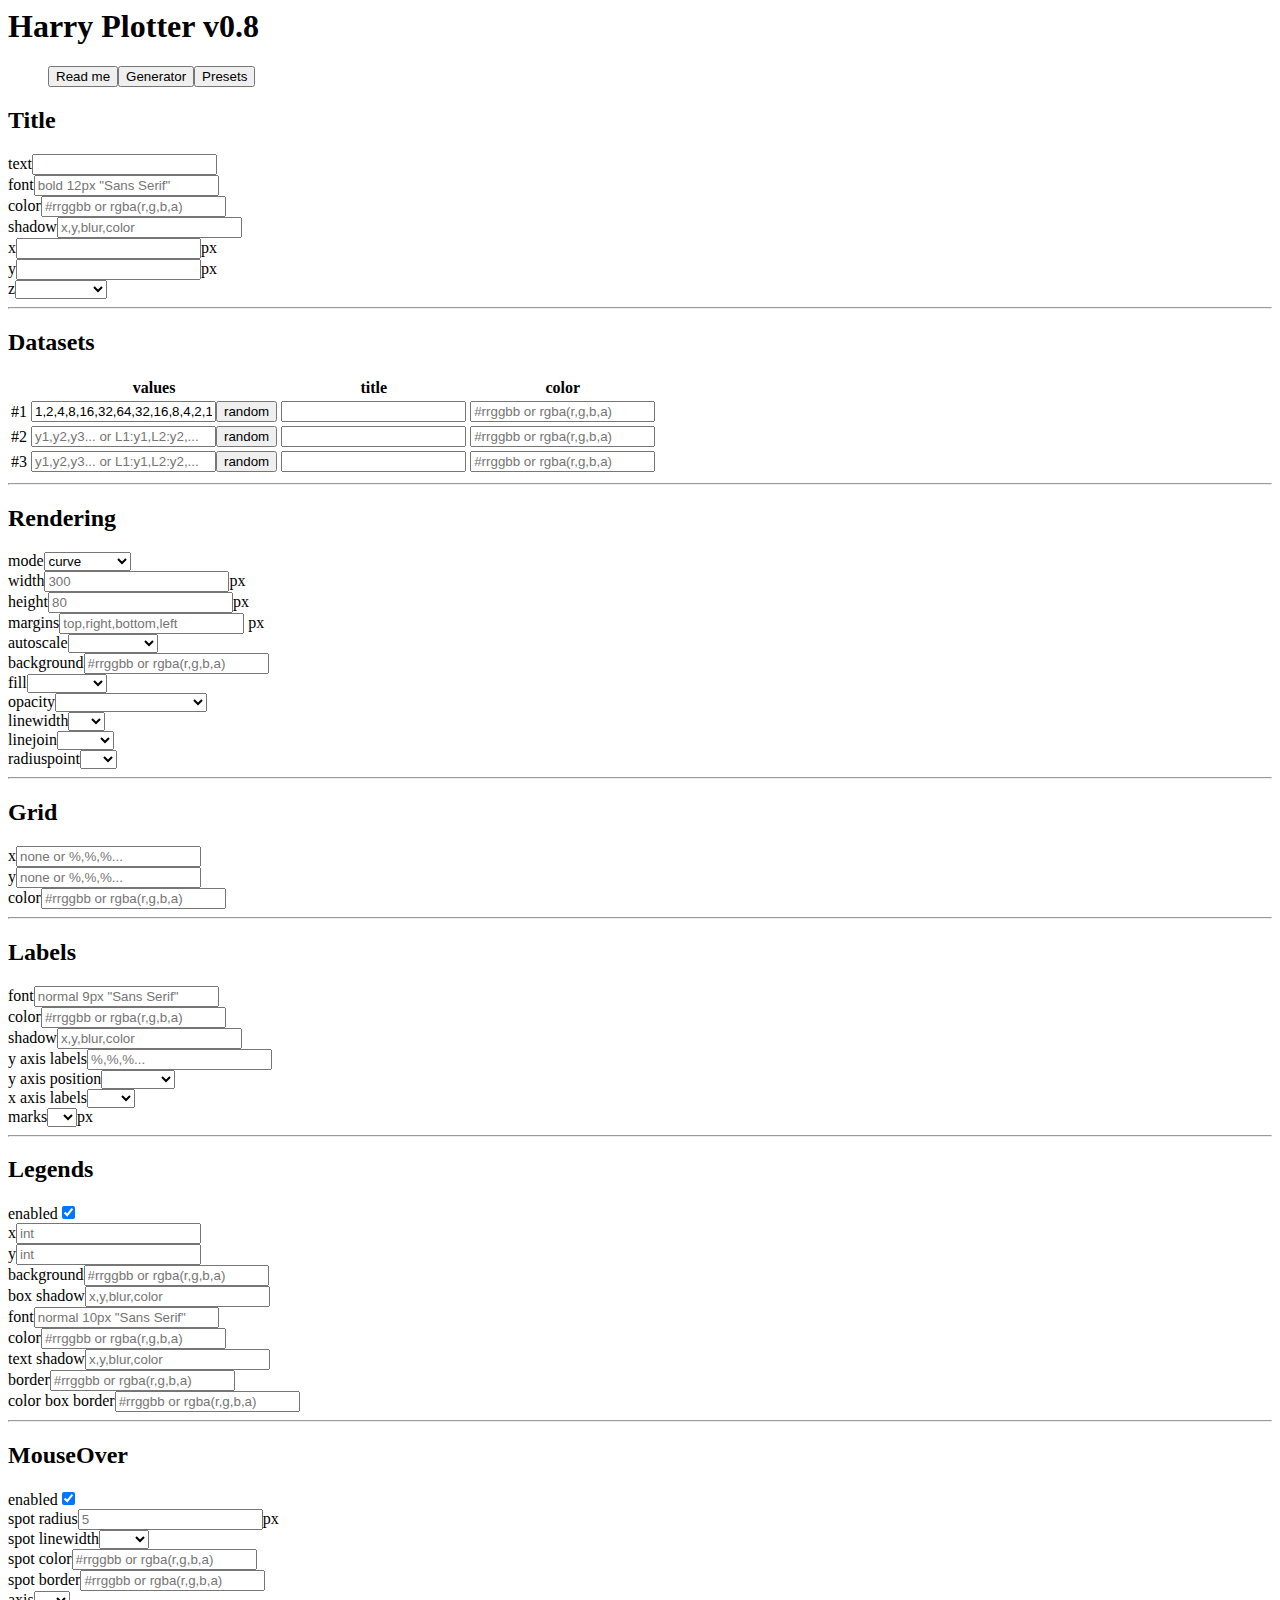
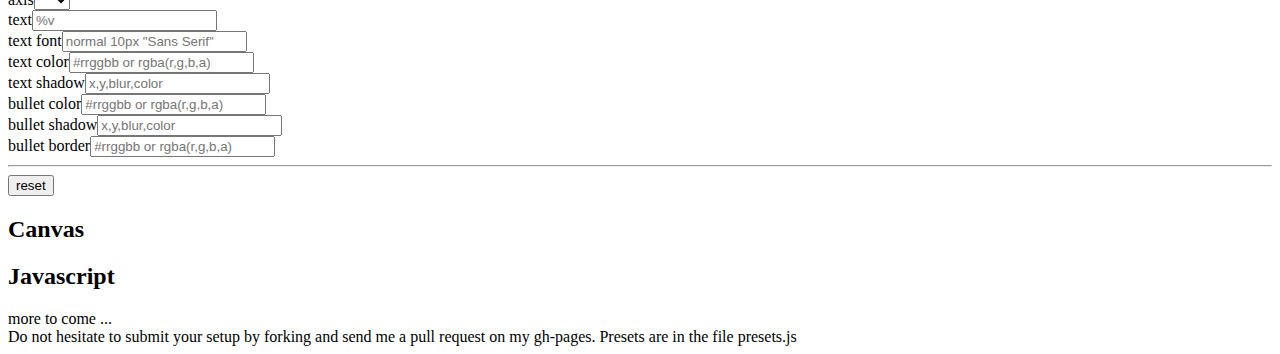
==== index.html @ 772d9e77 "updated" ====
<html>
<head>
	<meta charset="UTF-8">
	<meta name="author" content="niko" />
	<meta http-equiv="X-UA-Compatible" content="IE=Edge"/>
	<title>Harry Plotter</title>
	<link href='harry.css' rel='stylesheet' type='text/css'>
	<script src="harry.min.js"></script>
	<script src="miniko.min.js"></script>
	<script>
		"use strict;"
		var
		PRESETS,
		MAXDATA=16,
		TABS=['readme','generator','presets'],

		//HASH

		hash = (function(){
			var h, p,
				serialize = function(){
					var a = [], k;
					for (k in h) a.push(k+"="+h[k]);
					p = a.join("|");
					document.location.hash = "#"+p.replace(/ /g,'%20');
					return true;
				},
				unserialize = function(){
					h = {};
					p = document.location.hash.substr(1).replace(/%20/g,' ');
					if(p.length) {
						var lst = p.split("|");
						lst.forEach(function(l){
							var kv = l.split('=');
							if(kv.length > 1) h[kv.shift()] = kv.join('=');
						});
					}
				};
			unserialize();
			return {
				del: function(key){ return h[key] == undefined ? false : serialize(delete h[key]); },
				set: function(key,val){ return serialize(typeof(key) == 'object' ? h = key : h[key] = val); },
				get: function(key){ return key == undefined ? h : (h[key]||'').replace(/%20/g,' '); },
				onchange: function(cb){
					window.onhashchange=function(){
						var q = document.location.hash.substr(1).replace(/%20/g,' ');
						if(q!=p){
							unserialize();
							if(cb) cb();
						}
					}
				}
			}
		})(),

		//MARKDOWN

		md=(function(){
			var
			conv=function(s){
				return s
					.replace('<','&lt;')
					.replace('>','&gt;')
					.replace(/\[([^\]]+)\]\((http[^\)]+)\)/,'<a href="$2">$1</a>')
					.replace(/\s\s+$/,"<br/>")
					.replace('\t','  ')
				;
			},
			colorize=function(s){
				return s
					.replace(/(\/\/.+$)/,'<span class="comment">$1</span>')
				;
			};
			return {
				html: function(md,start){
					var l=md.split(/[\n\r]/),b='',i=(start||0),s;
					while(i<l.length) {
						//list
						if(/^\s+\-\s/.test(l[i])) {
							b+="<ul>";
							while(i<l.length && /^\s+\-\s(.+)/.test(l[i])) {
								b+="<li>"+conv(RegExp.$1)+"</li>";
								i++;
							}
							b+="</ul>";
						//code
						} else if(/^[\s\s|\t]/.test(l[i])) {
							b+="<pre>";
							while(i<l.length && (l[i]=="" || /^[\s\s|\t](.*)$/.test(l[i])))
								b+= l[i++]=="" ? "\n" : colorize(conv(RegExp.$1))+"\n";
							b+="</pre>";
						//subtitle
						} else if(/^\*\*(.+)\*\*$/.test(l[i])) {
							b+="<h2>"+conv(RegExp.$1)+"</h2>";
							i++;
						} else {
							b+=conv(l[i++]);
						}
					}
					return b;
				}
			};
		})(),

		//JSON

		json={

			encode: function(o,jsquote) { /*ignore functions*/
				if(o==undefined) return 'null';
				jsquote=jsquote||false;
				var lines=[], isarray=(o.constructor==Array),k,v,s;
				for(k in o) {
					v=o[k];
					if(typeof v=="object") {
						if(isarray) lines.push(json.encode(v,jsquote));
						else lines.push((jsquote?k:'"'+k+'"')+':'+json.encode(v,jsquote));
					} else if(typeof v!="function") {
						s=(isarray)?"":(jsquote?k+':':'"'+k+'":');
						if(typeof v=="number") s+=v.toString(10);
						else if(v===false) s+='false';
						else if(v===true) s+='true';
						else s+='"'+(v || "").replace(/"/g,"\\\"").replace(/\n|\r/g,' ')+'"';
						lines.push(s);
					}
				}
				return (isarray) ? "["+lines.join(",")+"]" : "{"+lines.join(",")+"}";
			},

			tidy: function(txt) {
				txt=txt.replace(/\n|\r|\t/gi,"").replace(/^\s+/g,'');
				var l=txt.length,n=0,c,nc,i=0,fmt="",iq=false,ip=0,newline=function(i){ return "\n"+("                                   ".substr(0,i*3)); };
				while(n<l) {
					c=txt[n++];
					nc=(n<l) ? txt[n] : '';
					if(c=='"') { fmt+=c; iq=!iq; } 
					else if(iq) fmt+=c;
					else if(c=='[') {ip++; fmt+=c;}
					else if(c==']') {ip--; fmt+=c;}
					else if(ip)     fmt+=c;
					else if(c=='{') fmt+=c+newline(++i);
					else if(c==',') fmt+=c+newline(i);
					else if(c=='}') fmt+=newline(--i)+c;
					else fmt+=c;
				}
				return fmt;
			}
		},

		error=function(){
			console.log(arguments.join(' '));
		},

		//PAGE STUFFS

		builder=(function(){
			var
			val=function(id,val){
				var o=_(id);
				if(val!==undefined) o.value=val;
				return o.value;
			},
			isEmpty=function(o){
				for(var i in o) return false;
				return true;
			}
			values=function(str){
				var n,s=str.split(/\s*,\s*/),i,v,k;
				if(/:/.test(str)){
					n={};
					for(i=0;i<s.length;i++){
						if(s[i].match(/^(.+)\:(.+)$/)){
							k=RegExp.$1;
							v=RegExp.$2;
						} else {
							k=i;
							v=s[i];
						}
						v=v==""||v=="null"?null:parseFloat(v);
						n[k]=v;
					} 
				} else {
					n=[];
					for(i=0;i<s.length;i++){
						v=s[i]==""||s[i]=="null"?null:parseFloat(s[i]);
						n.push(v);
					} 
				}
				return n;
			},
			getlst=function(lst,pfx,h){
				var v;
				if(!h) h={};
				if(typeof(lst)=="string") lst=lst.split(' ');
				lst.forEach(function(l){
					if((v=val((pfx||'')+l)).length)
						if(/^(x|y|radius|radiuspoint|marks|linewidth|width|height)$/.test(l))
							h[l]=parseInt(v,10);
						else if(/^(opacity)$/.test(l))
							h[l]=parseFloat(v);
						else if(/^(margins)$/.test(l))
							h[l]=values(v);
						else
							h[l]=v;
				});
				return h;
			},
			setlst=function(lst,pfx,h){
				var v;
				if(h){
					if(typeof(lst)=="string") lst=lst.split(' ');
					lst.forEach(function(l){
						if(l in h)
							val(
								(pfx||'')+l,
								(l[h] instanceof Array) ? h[l].join(',') : h[l]
							);
					});
				}
				return h;
			},
			save=function(){
				var o={container:'plot'},v,w,i,d=[],ds;
				//get datas
				for(i=0;_('data'+i);i++)
					if((w=val('data'+i)).length) {
						ds={};
						if((v=val('title'+i)).length) ds.title=v;
						if((v=val('color'+i)).length) ds.color=v;
						ds.values=values(w);
						d.push(ds);
					}
				if(d.length) o.datas=d;
				//get title
				if((v=val('titletext')).length) {
					o.title=getlst('font color x y z shadow','title');
					o.title.text=v;
				}
				//get grid
				if((v=val('gridx')).length+(w=val('gridy')).length) {
					o.grid={};
					if(v.length) o.grid.x=/none|false/.test(v)?v:values(v);
					if(w.length) o.grid.y=/none|false/.test(w)?w:values(w);
					if((v=val('gridcolor')).length) o.grid.color=v;
				}
				//get labels
				if((v=val('labelx')).length+(w=val('labely')).length) {
					o.labels=getlst('font color marks shadow ypos','label');
					if(v.length) o.labels.x=parseInt(v,10);
					if(w.length) o.labels.y=values(w);
				}
				//get render
				getlst('width height mode fill opacity margins background linewidth linejoin radiuspoint autoscale','',o);
				//get mouseover
				if(_('mouseover').checked) {
					var m=getlst('radius linewidth circle font color border bullet axis text shadow shadowbox','mo');
					if(!isEmpty(m)) o.mouseover=m;
				} else
					o.mouseover=false;
				//get legends
				if(_('legends').checked) {
					var m=getlst('x y font background color border border2 shadow shadowbox','leg');
					if(!isEmpty(m)) o.legends=m;
				} else
					o.legends=false;

				//let's show
				_('jsout').innerText="plotter("+json.tidy(json.encode(o,true))+")";
				_('plot').innerHTML='';
				plotter(o);
			},
			load=function(js){
				_('formgen').reset();
				if(typeof(js)=="string") {
					js=js
						.replace(/[\n\r]+/g,'')
						.replace(/(^\s+|\s+$)/g,'')
						.replace(/^(plotter|harry)\s*\(/,'')
						.replace(/\s*\)$/,'');
					try{ js=JSON.parse(js) }
					catch(e){ error((e.name||'')+' '+(e.message||'unknown error')) }
				}
				if(js!==undefined) {
					var v,n,d,s,l;
					if(js.datas) {
						for(n in js.datas) {
							d=js.datas[n];
							s='';
							if(d.values instanceof Array){
								s=d.values.join(',');
							} else if (typeof(d.values)=='object') {
								l=[];
								for(k in d.values) l.push(k+':'+d.values[k]);
								s=l.join(',');
							}
							val('data'+n,s);
							val('title'+n,d.title||'');
							val('color'+n,d.color||'');
						}
						setlst('text font color x y z shadow','title',js.title);
						setlst('x y color','grid',js.grid);
						setlst('x y color font color marks shadow ypos','label',js.labels);
						setlst('width height mode fill opacity margins background linewidth linejoin radiuspoint autoscale','',js);
						setlst('radius linewidth circle font color border bullet axis text shadow shadowbox','mo',js.mouseover);
						setlst('x y font background color border border2 shadow shadowbox','leg',js.legends);
					}
				}
				save();
			};
			return {
				load: load,
				save: save,
				loadpreset: function(n){
					load(PRESETS[n]);
					hash.set('preset',n);
					settab('generator');
				}
			};
		})(),

		settab=function(id,ps){
			if(ps && ps in PRESETS) builder.load(PRESETS[n]);
			id=id||TABS[0];
			TABS.forEach(function(n){
				_(n).className=id==n?'on':'';
				_('but'+n).className=id==n?'on':'';
			});
			hash.set('tab',id);
		};

		//INIT

		ready(function(){

			if(![].forEach) alert('this page requires a decent browser');

			console.log('load readme.md');
			ajax({
				url: "readme.md",
				datatype: 'text/plain',
				ok: function(d){
					console.log('readme.md loaded');
					_('readme',md.html(d,2));
				}
			});

			console.log('load presets.js');
			ajax('presets.js',function(d){
				console.log('presets.js loaded');
				PRESETS={};
				var p=_('samples'),n=0,s,t;
				p.innerHTML='';
				for(s in d) {
					append(p,'<header>'+s+'</header>');
					for(t in d[s]) {
						var j=d[s][t],h=
						'<div class="block">'+
							'<h2>'+t+'</h2>'+
							'<div id="box'+n+'" class="center"></div>'+
							'<hr/>'+
							'<div class="src hide" id="src'+n+'">'+
								'<pre>plotter('+json.tidy(json.encode(j,true))+');</pre>'+
								'<hr/>'+
							'</div>'+
							'<div class="footer">'+
								'<input type="button" value="edit" onclick="builder.loadpreset(\''+t+'\',\''+t+'\')"/>'+
								'<input type="button" value="source" onclick="css(\'src'+n+'\',\'*hide\')"/>'+
							'</div>'+
						'</div>';
						append(p,h);
						PRESETS[t]=j;
						PRESETS[t].container="box"+n;
						plotter(PRESETS[t]);
						n++;
					}
				}
				if((t=hash.get('preset')) && t in PRESETS) builder.load(PRESETS[t]);
			});
						
			for(var i=0, l=document.getElementsByTagName("input"); i<l.length; ++i)
				if(/checkbox|text/.test(l[i].type))
					l[i].onclick=l[i].onkeyup=builder.save;
			for(var i=0, l=document.getElementsByTagName("select"); i<l.length; ++i)
				l[i].onclick=l[i].onkeyup=builder.save;

			_("butrnd0").onclick=
			_("butrnd1").onclick=
			_("butrnd2").onclick=function(){
				var i,t=this.getAttribute('target'), d=[];
				for(i=0;i<MAXDATA;++i) d.push(Math.floor(Math.random()*100));
				_(t).value=d.join(',');
				builder.save();
			};
			_("butreset").onclick=function(){
				_('formgen').reset();
				hash.del('preset');
				builder.save();
			};

			TABS.forEach(function(n){
				var id=n;
				_('but'+n).onclick=function(){
					settab(id);
				};
			});
			settab(hash.get("tab"));
			hash.onchange(function(){
				settab(hash.get("tab"),hash.get("preset"))
			});

			builder.save();
		});
	</script>
</head>
<body>

	<h1>Harry Plotter v0.8</h1>
	<menu>
		<button id="butreadme">Read me</button><button id="butgenerator">Generator</button><button id="butpresets">Presets</button>
	</menu>
	<a id="forkme" href="https://github.com/nikopol/Harry-Plotter" title="fork me !"/></a>

	<content id="readme">
		<pre id="md"></pre>
	</content>

	<content id="generator">
		<form id="formgen" class="block">
			<h2>Title</h2>
			<div class="formcol">
				<label for="titletext">text</label><input type="text" id="titletext" /><br/>
				<label for="titlefont">font</label><input type="text" id="titlefont" class="font" placeholder='bold 12px "Sans Serif"' /><br/>
				<label for="titlecolor">color</label><input type="text" placeholder="#rrggbb or rgba(r,g,b,a)" id="titlecolor" value="" /><br/>
				<label for="titleshadow">shadow</label><input type="text" placeholder="x,y,blur,color" id="titleshadow" value="" /><br/>
			</div>
			<div class="formcol">
				<label for="titlex">x</label><input type="text" id="titlex" class="int" />px<br/>
				<label for="titley">y</label><input type="text" id="titley" class="int" />px<br/>
				<label for="titlez">z</label><select id="titlez"><option value=""></option><option value="top">top</option><option value="background">background</option></select><br/>
			</div>

			<hr/>

			<h2>Datasets</h2>
			<table>
				<tr><th></th><th>values</th><th>title</th><th>color</th></tr>
				<tr>
					<td>#1</td>
					<td><input type="text" id="data0" placeholder="y1,y2,y3... or L1:y1,L2:y2,..." value="1,2,4,8,16,32,64,32,16,8,4,2,1" class="data" /><input id="butrnd0" type="button" class="rnd" value="random" target="data0" /></td>
					<td><input type="text" id="title0" value="" /></td>
					<td><input type="text" placeholder="#rrggbb or rgba(r,g,b,a)" id="color0" value="" /></td>
				</tr>
				<tr>
					<td>#2</td>
					<td><input type="text" id="data1" placeholder="y1,y2,y3... or L1:y1,L2:y2,..." value="" class="data" /><input id="butrnd1" type="button" class="rnd" value="random" target="data1" /></td>
					<td><input type="text" id="title1" value="" /></td>
					<td><input type="text" placeholder="#rrggbb or rgba(r,g,b,a)" id="color1" value="" /></td>
				</tr>
				<tr>
					<td>#3</td>
					<td><input type="text" id="data2" placeholder="y1,y2,y3... or L1:y1,L2:y2,..." value="" class="data" /><input id="butrnd2" type="button" class="rnd" value="random" target="data2" /></td>
					<td><input type="text" id="title2" value="" /></td>
					<td><input type="text" placeholder="#rrggbb or rgba(r,g,b,a)" id="color2" value="" /></td>
				</tr>
			</table>

			<hr/>

			<h2>Rendering</h2>
			<div class="formcol">
				<label for="mode">mode</label><select id="mode"><option></option><option>line</option><option>line:river</option><option>pie</option><option>chart</option><option>chart:stack</option><option selected="selected">curve</option><option>curve:river</option></select><br/>
				<label for="width">width</label><input type="text" id="width" class="int" value="" placeholder="300"/>px<br/>
				<label for="height">height</label><input type="text" id="height" class="int" value="" placeholder="80"/>px<br/>
				<label for="margins">margins</label><input type="text" id="margins" placeholder="top,right,bottom,left" value="" /> px<br/>
				<label for="autoscale">autoscale</label><select id="autoscale"><option></option><option>top</option><option>bottom</option><option>top+bottom</option></select><br/>
				<label for="background">background</label><input type="text" placeholder="#rrggbb or rgba(r,g,b,a)" id="background" value="" /><br/>
			</div>
			<div class="formcol">
				<label for="fill">fill</label><select id="fill"><option></option><option>none</option><option>solid</option><option>light</option><option>dark</option><option>vertical</option><option>horizontal</option><option>radial</option></select><br/>
				<label for="opacity">opacity</label><select id="opacity"><option></option><option value="0.1">0.1 - transparent</option><option>0.2</option><option>0.3</option><option>0.4</option><option value="0.5">0.5 - semi transparent</option><option>0.6</option><option>0.7</option><option>0.8</option><option>0.9</option><option value="1">1.0 - opaque</option></select><br/>
				<label for="linewidth">linewidth</label><select id="linewidth"><option></option><option>1</option><option>2</option><option>3</option><option>4</option><option>5</option><option>6</option><option>7</option><option>8</option><option>9</option><option>10</option></select><br/>
				<label for="linejoin">linejoin</label><select title="line or histogram mode" id="linejoin"><option></option><option>round</option><option>miter</option><option>bevel</option></select><br/>
				<label for="radiuspoint">radiuspoint</label><select title="line or curve mode" id="radiuspoint"><option></option><option>1</option><option>2</option><option>3</option><option>4</option><option>5</option><option>6</option><option>7</option><option>10</option><option>15</option><option>20</option><option>40</option></select><br/>
			</div>

			<hr/>

			<h2>Grid</h2>
			<div class="formcol">
				<label for="gridx">x</label><input type="text" id="gridx" placeholder="none or %,%,%..." value="" /><br/>
				<label for="gridy">y</label><input type="text" id="gridy" placeholder="none or %,%,%..." value="" /><br/>
			</div>
			<div class="formcol">
				<label for="gridcolor">color</label><input type="text" placeholder="#rrggbb or rgba(r,g,b,a)" id="gridcolor" value="" /><br/>
			</div>

			<hr/>
			
			<h2>Labels</h2>
			<div class="formcol">
				<label for="labelfont">font</label><input type="text" id="labelfont" class="font" value='' placeholder='normal 9px "Sans Serif"'/><br/>
				<label for="labelcolor">color</label><input type="text" placeholder="#rrggbb or rgba(r,g,b,a)" id="labelcolor" value="" /><br/>
				<label for="labelshadow">shadow</label><input type="text" placeholder="x,y,blur,color" id="labelshadow" value="" /><br/>
			</div>
			<div class="formcol">
				<label for="labely">y axis labels</label><input type="text" id="labely" placeholder="%,%,%..." value="" title="show veritcals labels for each labels.y percent"/><br/>
				<label for="labelypos">y axis position</label><select id="labelypos"><option value=""></option><option>left</option><option>right</option><option>left+right</option></select><br/>
				<label for="labelx">x axis labels</label><select id="labelx"><option value=""></option><option value="1">all</option><option value="2">1/2</option><option value="3">1/3</option><option value="4">1/4</option><option value="5">1/5</option><option value="10">1/10</option><option value="20">1/20</option></select><br/>
				<label for="labelmarks">marks</label><select id="labelmarks"><option></option><option>1</option><option>2</option><option>3</option><option>4</option></select>px<br/>
			</div>

			<hr/>

			<h2>Legends</h2>
			<div class="formcol">
				<label for="legends">enabled</label><input type="checkbox" id="legends" checked="checked" /><br/>
				<label for="legx">x</label><input type="text" id="legx" placeholder="int" value="" /><br/>
				<label for="legy">y</label><input type="text" id="legy" placeholder="int" value="" /><br/>
				<label for="legbackground">background</label><input type="text" placeholder="#rrggbb or rgba(r,g,b,a)" id="legbackground" value="" /><br/>
				<label for="legshadowbox">box shadow</label><input type="text" placeholder="x,y,blur,color" id="legshadowbox" value="" /><br/>
			</div>
			<div class="formcol">
				<label for="legfont">font</label><input type="text" id="legfont" placeholder='normal 10px "Sans Serif"' class="font" value="" /><br/>
				<label for="legcolor">color</label><input type="text" placeholder="#rrggbb or rgba(r,g,b,a)" id="legcolor" value="" alt="legend border color"/><br/>
				<label for="legshadow">text shadow</label><input type="text" placeholder="x,y,blur,color" id="legshadow" value="" /><br/>
				<label for="legborder">border</label><input type="text" placeholder="#rrggbb or rgba(r,g,b,a)" id="legborder" value="" alt="legend border color"/><br/>
				<label for="legborder2">color box border</label><input type="text" placeholder="#rrggbb or rgba(r,g,b,a)" id="legborder2" value="" alt="color box border color"/><br/>
			</div>

			<hr/>

			<h2>MouseOver</h2>
			<div class="formcol">
				<label for="mouseover">enabled</label><input type="checkbox" id="mouseover" checked="checked" /><br/>
				<label for="moradius">spot radius</label><input type="text" id="moradius" class="int" value="" placeholder="5"/>px<br/>
				<label for="molinewidth">spot linewidth</label><select id="molinewidth"><option></option><option value="0">filled</option><option>1</option><option>2</option><option>3</option><option>4</option><option>5</option><option>6</option><option>7</option><option>8</option><option>9</option><option>10</option></select><br/>
				<label for="mocircle">spot color</label><input type="text" placeholder="#rrggbb or rgba(r,g,b,a)" id="mocircle" value="" /><br/>
				<label for="moborder2">spot border</label><input type="text" placeholder="#rrggbb or rgba(r,g,b,a)" id="mocircle" value="" /><br/>
				<label for="moaxis">axis</label><select id="moaxis"><option></option><option>xy</option><option>x</option><option>y</option></select><br/>
			</div>
			<div class="formcol">
				<label for="motext">text</label><input type="text" id="motext" title="%l=label %v=value %n=index %p=pct(pie only)" placeholder="%v" value=""/><br/>
				<label for="mofont">text font</label><input type="text" id="mofont" placeholder='normal 10px "Sans Serif"' class="font" value="" /><br/>
				<label for="mocolor">text color</label><input type="text" placeholder="#rrggbb or rgba(r,g,b,a)" id="mocolor" value="" /><br/>
				<label for="moshadow">text shadow</label><input type="text" placeholder="x,y,blur,color" id="moshadow" value="" /><br/>
				<label for="mobullet">bullet color</label><input type="text" placeholder="#rrggbb or rgba(r,g,b,a)" id="mobullet" value="" /><br/>
				<label for="moshadowbox">bullet shadow</label><input type="text" placeholder="x,y,blur,color" id="moshadowbox" value="" /><br/>
				<label for="moborder">bullet border</label><input type="text" placeholder="#rrggbb or rgba(r,g,b,a)" id="moborder" value="" /><br/>
			</div>

			<hr/>

			<div class="footer">
				<input id="butreset" type="button" value="reset" />
			</div>
		</form>
		<div class="block">
			<h2>Canvas</h2>
			<div id="plot"></div>
		</div>
		<div class="block">
			<h2>Javascript</h2>
			<div id="js"><pre id="jsout"></pre></div>
		</div>
	</content>

	<content id="presets">
		<div id="samples">
		</div>
		<header>more to come ...</header>
		Do not hesitate to submit your setup by forking and send me a pull request on my gh-pages.
		Presets are in the file presets.js
	</content>

</body>
</html>
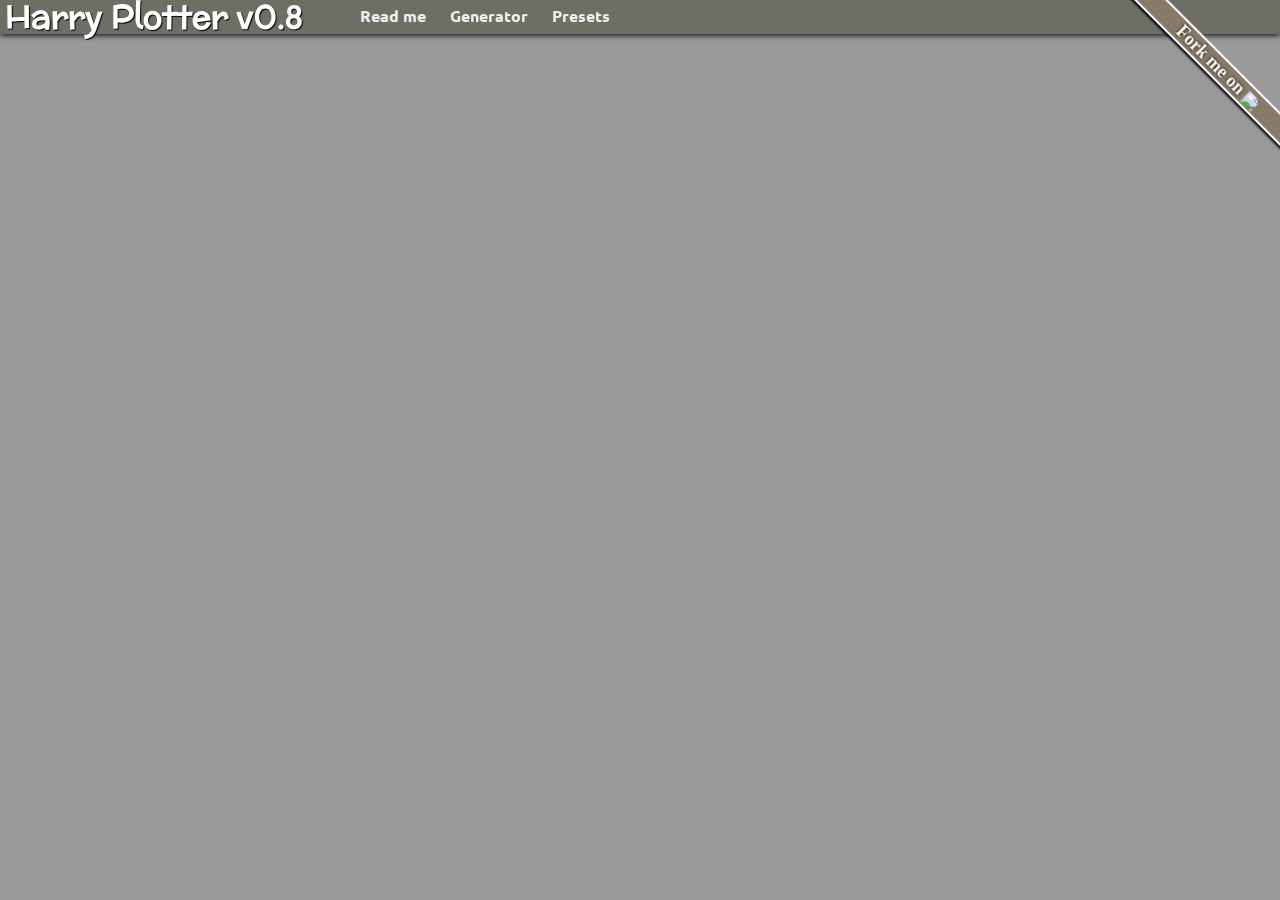
==== commit b240dcfd: "cleanup" ====
--- a/index.html
+++ b/index.html
@@ -1,3 +1,4 @@
+<!DOCTYPE html>
 <html>
 <head>
 	<meta charset="UTF-8">
@@ -5,53 +6,20 @@
 	<meta http-equiv="X-UA-Compatible" content="IE=Edge"/>
 	<title>Harry Plotter</title>
 	<link href='harry.css' rel='stylesheet' type='text/css'>
-	<script src="harry.min.js"></script>
-	<script src="miniko.min.js"></script>
+	<script src="https://raw.github.com/nikopol/Harry-Plotter/master/harry.min.js"></script>
+	<script src="https://raw.github.com/nikopol/miniko.js/master/miniko.min.js"></script>
+	<script src="https://raw.github.com/nikopol/minitools.js/master/minitools.min.js"></script>
+	<!--
+	<script src="harry.js"></script>
+	<script src="miniko.js"></script>
+	<script src="minitools.js"></script>
+	-->
 	<script>
-		"use strict;"
+		"use strict";
 		var
 		PRESETS,
 		MAXDATA=16,
 		TABS=['readme','generator','presets'],
-
-		//HASH
-
-		hash = (function(){
-			var h, p,
-				serialize = function(){
-					var a = [], k;
-					for (k in h) a.push(k+"="+h[k]);
-					p = a.join("|");
-					document.location.hash = "#"+p.replace(/ /g,'%20');
-					return true;
-				},
-				unserialize = function(){
-					h = {};
-					p = document.location.hash.substr(1).replace(/%20/g,' ');
-					if(p.length) {
-						var lst = p.split("|");
-						lst.forEach(function(l){
-							var kv = l.split('=');
-							if(kv.length > 1) h[kv.shift()] = kv.join('=');
-						});
-					}
-				};
-			unserialize();
-			return {
-				del: function(key){ return h[key] == undefined ? false : serialize(delete h[key]); },
-				set: function(key,val){ return serialize(typeof(key) == 'object' ? h = key : h[key] = val); },
-				get: function(key){ return key == undefined ? h : (h[key]||'').replace(/%20/g,' '); },
-				onchange: function(cb){
-					window.onhashchange=function(){
-						var q = document.location.hash.substr(1).replace(/%20/g,' ');
-						if(q!=p){
-							unserialize();
-							if(cb) cb();
-						}
-					}
-				}
-			}
-		})(),
 
 		//MARKDOWN
 
@@ -104,19 +72,19 @@
 
 		//JSON
 
-		json={
-
-			encode: function(o,jsquote) { /*ignore functions*/
+		js={
+
+			encode: function(o,quote) { /*ignore functions*/
 				if(o==undefined) return 'null';
-				jsquote=jsquote||false;
-				var lines=[], isarray=(o.constructor==Array),k,v,s;
+				var lines=[], isarray=(o.constructor==Array),k,v,s,qk;
 				for(k in o) {
 					v=o[k];
+					qk=quote||/[\: ]/.test(k)?'"'+k+'"':k;
 					if(typeof v=="object") {
-						if(isarray) lines.push(json.encode(v,jsquote));
-						else lines.push((jsquote?k:'"'+k+'"')+':'+json.encode(v,jsquote));
+						if(isarray) lines.push(js.encode(v,quote));
+						else lines.push(qk+':'+js.encode(v,quote));
 					} else if(typeof v!="function") {
-						s=(isarray)?"":(jsquote?k+':':'"'+k+'":');
+						s=isarray?"":qk+':';
 						if(typeof v=="number") s+=v.toString(10);
 						else if(v===false) s+='false';
 						else if(v===true) s+='true';
@@ -156,14 +124,14 @@
 		builder=(function(){
 			var
 			val=function(id,val){
-				var o=_(id);
+				var o=_('#'+id);
 				if(val!==undefined) o.value=val;
 				return o.value;
 			},
 			isEmpty=function(o){
 				for(var i in o) return false;
 				return true;
-			}
+			},
 			values=function(str){
 				var n,s=str.split(/\s*,\s*/),i,v,k;
 				if(/:/.test(str)){
@@ -188,6 +156,23 @@
 				}
 				return n;
 			},
+			nswitch=0,
+			bgswitch=function(cid,dft){
+				var tgt=_('#'+cid),n=nswitch++,d=document.createElement('div');
+				if(!dft) dft='white';
+				d.className='bgswitch';
+				['white','black','none'].forEach(function(c){
+					var col=c,r=document.createElement('input');
+					r.setAttribute('type','radio');
+					r.setAttribute('name','bgswitch'+n);
+					r.className=col;
+					if(col==dft) r.checked=true;
+					r.onclick=function(){ tgt.className='bg'+col; };
+					d.appendChild(r);
+				});
+				tgt.className='bg'+dft;
+				tgt.parentNode.getElementsByTagName('h2')[0].appendChild(d);
+			},
 			getlst=function(lst,pfx,h){
 				var v;
 				if(!h) h={};
@@ -220,15 +205,15 @@
 				return h;
 			},
 			save=function(){
-				var o={container:'plot'},v,w,i,d=[],ds;
+				var o={container:'plot'},v,w,i,d=[],z;
 				//get datas
-				for(i=0;_('data'+i);i++)
+				for(i=0;_('#data'+i);i++)
 					if((w=val('data'+i)).length) {
-						ds={};
-						if((v=val('title'+i)).length) ds.title=v;
-						if((v=val('color'+i)).length) ds.color=v;
-						ds.values=values(w);
-						d.push(ds);
+						z={};
+						if((v=val('title'+i)).length) z.title=v;
+						if((v=val('color'+i)).length) z.color=v;
+						z.values=values(w);
+						d.push(z);
 					}
 				if(d.length) o.datas=d;
 				//get title
@@ -237,12 +222,11 @@
 					o.title.text=v;
 				}
 				//get grid
-				if((v=val('gridx')).length+(w=val('gridy')).length) {
-					o.grid={};
-					if(v.length) o.grid.x=/none|false/.test(v)?v:values(v);
-					if(w.length) o.grid.y=/none|false/.test(w)?w:values(w);
-					if((v=val('gridcolor')).length) o.grid.color=v;
-				}
+				z={};
+				if((v=val('gridx')).length) z.x=/none|false/.test(v)?v:values(v);
+				if((v=val('gridy')).length) z.y=/none|false/.test(w)?w:values(w);
+				if((v=val('gridcolor')).length) z.color=v;
+				if(!isEmpty(z)) o.grid=z;
 				//get labels
 				if((v=val('labelx')).length+(w=val('labely')).length) {
 					o.labels=getlst('font color marks shadow ypos','label');
@@ -252,64 +236,66 @@
 				//get render
 				getlst('width height mode fill opacity margins background linewidth linejoin radiuspoint autoscale','',o);
 				//get mouseover
-				if(_('mouseover').checked) {
-					var m=getlst('radius linewidth circle font color border bullet axis text shadow shadowbox','mo');
+				if(_('#mouseover').checked) {
+					var m=getlst('radius linewidth circle font color border border2 bullet axis text shadow shadowbox','mo');
 					if(!isEmpty(m)) o.mouseover=m;
 				} else
 					o.mouseover=false;
 				//get legends
-				if(_('legends').checked) {
+				if(_('#legends').checked) {
 					var m=getlst('x y font background color border border2 shadow shadowbox','leg');
 					if(!isEmpty(m)) o.legends=m;
 				} else
 					o.legends=false;
 
 				//let's show
-				_('jsout').innerText="plotter("+json.tidy(json.encode(o,true))+")";
-				_('plot').innerHTML='';
+				_('#jsout',"plotter("+js.tidy(js.encode(o))+")");
+				_('#plot','');
 				plotter(o);
 			},
-			load=function(js){
-				_('formgen').reset();
-				if(typeof(js)=="string") {
-					js=js
+			load=function(o){
+				_('#formgen').reset();
+				if(typeof(o)=="string") {
+					o=o
 						.replace(/[\n\r]+/g,'')
 						.replace(/(^\s+|\s+$)/g,'')
 						.replace(/^(plotter|harry)\s*\(/,'')
 						.replace(/\s*\)$/,'');
-					try{ js=JSON.parse(js) }
+					try{ o=JSON.parse(o) }
 					catch(e){ error((e.name||'')+' '+(e.message||'unknown error')) }
 				}
-				if(js!==undefined) {
+				if(o!==undefined) {
 					var v,n,d,s,l;
-					if(js.datas) {
-						for(n in js.datas) {
-							d=js.datas[n];
+					if(o.datas) {
+						for(n in o.datas) {
+							d=o.datas[n];
 							s='';
 							if(d.values instanceof Array){
 								s=d.values.join(',');
 							} else if (typeof(d.values)=='object') {
 								l=[];
-								for(k in d.values) l.push(k+':'+d.values[k]);
+								for(var k in d.values) l.push(k+':'+d.values[k]);
 								s=l.join(',');
 							}
 							val('data'+n,s);
 							val('title'+n,d.title||'');
 							val('color'+n,d.color||'');
 						}
-						setlst('text font color x y z shadow','title',js.title);
-						setlst('x y color','grid',js.grid);
-						setlst('x y color font color marks shadow ypos','label',js.labels);
-						setlst('width height mode fill opacity margins background linewidth linejoin radiuspoint autoscale','',js);
-						setlst('radius linewidth circle font color border bullet axis text shadow shadowbox','mo',js.mouseover);
-						setlst('x y font background color border border2 shadow shadowbox','leg',js.legends);
+						setlst('text font color x y z shadow','title',o.title);
+						setlst('x y color','grid',o.grid);
+						setlst('x y color font color marks shadow ypos','label',o.labels);
+						setlst('width height mode fill opacity margins background linewidth linejoin radiuspoint autoscale','',o);
+						setlst('radius linewidth circle font color border border2 bullet axis text shadow shadowbox','mo',o.mouseover);
+						setlst('x y font background color border border2 shadow shadowbox','leg',o.legends);
 					}
 				}
+				_('input.color').forEach(function(e){ setcolor(e.value,'#i'+e.id) });
 				save();
 			};
 			return {
 				load: load,
 				save: save,
+				bgswitch: bgswitch,
 				loadpreset: function(n){
 					load(PRESETS[n]);
 					hash.set('preset',n);
@@ -319,13 +305,25 @@
 		})(),
 
 		settab=function(id,ps){
-			if(ps && ps in PRESETS) builder.load(PRESETS[n]);
+			if(ps && ps in PRESETS) builder.load(PRESETS[ps]);
 			id=id||TABS[0];
 			TABS.forEach(function(n){
-				_(n).className=id==n?'on':'';
-				_('but'+n).className=id==n?'on':'';
+				_('#'+n).className=id==n?'on':'';
+				_('#but'+n).className=id==n?'on':'';
 			});
 			hash.set('tab',id);
+		},
+
+		setcolor=function(col,id){
+			var v='#000000',o=_(id);
+			col=col.replace(/(^\s+|\s+$)/,'');
+			if(/^#[0-9A-F]{6}$/i.test(col))
+				v=col;
+			else if(/^#([0-9A-F])([0-9A-F])([0-9A-F])$/i.test(col))
+				v='#'+RegExp.$1+RegExp.$1+RegExp.$2+RegExp.$2+RegExp.$3+RegExp.$3;
+			else if(/^rgba?\((\d+),(\d+),(\d+)(?:,[\d\.]+)?\)$/i.test(col))
+				v='#'+('0'+RegExp.$1.toString(16)).substr(-2)+('0'+RegExp.$2.toString(16)).substr(-2)+('0'+RegExp.$3.toString(16)).substr(-2);
+			if(o.value.toLowerCase()!=v.toLowerCase()) o.value=v;
 		};
 
 		//INIT
@@ -340,7 +338,7 @@
 				datatype: 'text/plain',
 				ok: function(d){
 					console.log('readme.md loaded');
-					_('readme',md.html(d,2));
+					_('#readme',md.html(d,2));
 				}
 			});
 
@@ -348,7 +346,7 @@
 			ajax('presets.js',function(d){
 				console.log('presets.js loaded');
 				PRESETS={};
-				var p=_('samples'),n=0,s,t;
+				var p=_('#samples'),n=0,s,t;
 				p.innerHTML='';
 				for(s in d) {
 					append(p,'<header>'+s+'</header>');
@@ -356,18 +354,20 @@
 						var j=d[s][t],h=
 						'<div class="block">'+
 							'<h2>'+t+'</h2>'+
-							'<div id="box'+n+'" class="center"></div>'+
+							'<div id="box'+n+'" class="plotbox"></div>'+
 							'<hr/>'+
 							'<div class="src hide" id="src'+n+'">'+
-								'<pre>plotter('+json.tidy(json.encode(j,true))+');</pre>'+
+								'<pre>plotter('+js.tidy(js.encode(j))+');</pre>'+
 								'<hr/>'+
 							'</div>'+
 							'<div class="footer">'+
 								'<input type="button" value="edit" onclick="builder.loadpreset(\''+t+'\',\''+t+'\')"/>'+
-								'<input type="button" value="source" onclick="css(\'src'+n+'\',\'*hide\')"/>'+
+								'<input type="button" value="source" onclick="css(\'#src'+n+'\',\'*hide\')"/>'+
 							'</div>'+
 						'</div>';
 						append(p,h);
+						if(!j.background) builder.bgswitch('box'+n,j.bg);
+						delete j.bg;
 						PRESETS[t]=j;
 						PRESETS[t].container="box"+n;
 						plotter(PRESETS[t]);
@@ -383,32 +383,54 @@
 			for(var i=0, l=document.getElementsByTagName("select"); i<l.length; ++i)
 				l[i].onclick=l[i].onkeyup=builder.save;
 
-			_("butrnd0").onclick=
-			_("butrnd1").onclick=
-			_("butrnd2").onclick=function(){
-				var i,t=this.getAttribute('target'), d=[];
-				for(i=0;i<MAXDATA;++i) d.push(Math.floor(Math.random()*100));
-				_(t).value=d.join(',');
-				builder.save();
-			};
-			_("butreset").onclick=function(){
-				_('formgen').reset();
+			_(".rnd").forEach(function(b){
+				b.onclick=function(){
+					var i,t=this.getAttribute('target'), d=[];
+					for(i=0;i<MAXDATA;++i) d.push(Math.floor(Math.random()*100));
+					_('#'+t).value=d.join(',');
+					builder.save();
+				};
+			});
+			_("#butreset").onclick=function(){
+				_('#formgen').reset();
 				hash.del('preset');
 				builder.save();
 			};
+			_("#forkme").onclick=function(){
+				document.location="https://github.com/nikopol/Harry-Plotter";
+			}
+
+			_('input.color').forEach(function(e){
+				//e.onchange=
+				//e.onkeyup
+				e.oninput=function(){
+					setcolor(this.value,'#i'+this.id);
+					builder.save();
+				 };
+			});
+
+			_('input[type=color]').forEach(function(e){
+				e.onchange=function(){
+					setcolor(this.value,'#'+this.id.substr(1));
+					builder.save();
+				 };
+			});
 
 			TABS.forEach(function(n){
 				var id=n;
-				_('but'+n).onclick=function(){
-					settab(id);
-				};
+				_('#but'+n).onclick=function(){ settab(id) };
 			});
 			settab(hash.get("tab"));
 			hash.onchange(function(){
 				settab(hash.get("tab"),hash.get("preset"))
 			});
-
+			builder.bgswitch('plot');
 			builder.save();
+
+			hotkeys
+				.add("alt+r",function(){ settab("readme") }, true)
+				.add("alt+g",function(){ settab("generator") }, true)
+				.add("alt+p",function(){ settab("presets") }, true);
 		});
 	</script>
 </head>
@@ -418,7 +440,8 @@
 	<menu>
 		<button id="butreadme">Read me</button><button id="butgenerator">Generator</button><button id="butpresets">Presets</button>
 	</menu>
-	<a id="forkme" href="https://github.com/nikopol/Harry-Plotter" title="fork me !"/></a>
+	
+	<div id="forkme">Fork me on <img src="octocat-icon.png"/></div>
 
 	<content id="readme">
 		<pre id="md"></pre>
@@ -426,41 +449,52 @@
 
 	<content id="generator">
 		<form id="formgen" class="block">
+
 			<h2>Title</h2>
-			<div class="formcol">
-				<label for="titletext">text</label><input type="text" id="titletext" /><br/>
-				<label for="titlefont">font</label><input type="text" id="titlefont" class="font" placeholder='bold 12px "Sans Serif"' /><br/>
-				<label for="titlecolor">color</label><input type="text" placeholder="#rrggbb or rgba(r,g,b,a)" id="titlecolor" value="" /><br/>
-				<label for="titleshadow">shadow</label><input type="text" placeholder="x,y,blur,color" id="titleshadow" value="" /><br/>
-			</div>
-			<div class="formcol">
-				<label for="titlex">x</label><input type="text" id="titlex" class="int" />px<br/>
-				<label for="titley">y</label><input type="text" id="titley" class="int" />px<br/>
-				<label for="titlez">z</label><select id="titlez"><option value=""></option><option value="top">top</option><option value="background">background</option></select><br/>
-			</div>
-
+
+			<div class="formcol">
+				<label for="titletext">text</label>
+				<input type="text" id="titletext" /><br/>
+				<label for="titlefont">font</label>
+				<input type="text" id="titlefont" class="font" placeholder='bold 12px "Sans Serif"' /><br/>
+				<label for="titlecolor">color</label><input type="text" placeholder="#rrggbb or rgba(r,g,b,a)" id="titlecolor" value="" class="color"/><input type="color" id="ititlecolor"/><br/>
+				<label for="titleshadow">shadow</label><input type="text" placeholder="x,y,blur,color" id="titleshadow" value="" />
+			</div>
+			<div class="formcol">
+				<label for="titlex">x</label>
+				<input type="text" id="titlex" class="int" />px<br/>
+				<label for="titley">y</label>
+				<input type="text" id="titley" class="int" />px<br/>
+				<label for="titlez">z</label>
+				<select id="titlez">
+					<option value=""></option>
+					<option value="top">top</option>
+					<option value="background">background</option>
+				</select>
+			</div>
 			<hr/>
 
 			<h2>Datasets</h2>
+
 			<table>
 				<tr><th></th><th>values</th><th>title</th><th>color</th></tr>
 				<tr>
 					<td>#1</td>
 					<td><input type="text" id="data0" placeholder="y1,y2,y3... or L1:y1,L2:y2,..." value="1,2,4,8,16,32,64,32,16,8,4,2,1" class="data" /><input id="butrnd0" type="button" class="rnd" value="random" target="data0" /></td>
 					<td><input type="text" id="title0" value="" /></td>
-					<td><input type="text" placeholder="#rrggbb or rgba(r,g,b,a)" id="color0" value="" /></td>
+					<td><input type="text" placeholder="#rrggbb or rgba(r,g,b,a)" id="color0" value="" class="color"/><input type="color" id="icolor0"/></td>
 				</tr>
 				<tr>
 					<td>#2</td>
 					<td><input type="text" id="data1" placeholder="y1,y2,y3... or L1:y1,L2:y2,..." value="" class="data" /><input id="butrnd1" type="button" class="rnd" value="random" target="data1" /></td>
 					<td><input type="text" id="title1" value="" /></td>
-					<td><input type="text" placeholder="#rrggbb or rgba(r,g,b,a)" id="color1" value="" /></td>
+					<td><input type="text" placeholder="#rrggbb or rgba(r,g,b,a)" id="color1" value="" class="color"/><input type="color" id="icolor1"/></td>
 				</tr>
 				<tr>
 					<td>#3</td>
 					<td><input type="text" id="data2" placeholder="y1,y2,y3... or L1:y1,L2:y2,..." value="" class="data" /><input id="butrnd2" type="button" class="rnd" value="random" target="data2" /></td>
 					<td><input type="text" id="title2" value="" /></td>
-					<td><input type="text" placeholder="#rrggbb or rgba(r,g,b,a)" id="color2" value="" /></td>
+					<td><input type="text" placeholder="#rrggbb or rgba(r,g,b,a)" id="color2" value="" class="color"/><input type="color" id="icolor2"/></td>
 				</tr>
 			</table>
 
@@ -468,84 +502,240 @@
 
 			<h2>Rendering</h2>
 			<div class="formcol">
-				<label for="mode">mode</label><select id="mode"><option></option><option>line</option><option>line:river</option><option>pie</option><option>chart</option><option>chart:stack</option><option selected="selected">curve</option><option>curve:river</option></select><br/>
-				<label for="width">width</label><input type="text" id="width" class="int" value="" placeholder="300"/>px<br/>
-				<label for="height">height</label><input type="text" id="height" class="int" value="" placeholder="80"/>px<br/>
-				<label for="margins">margins</label><input type="text" id="margins" placeholder="top,right,bottom,left" value="" /> px<br/>
-				<label for="autoscale">autoscale</label><select id="autoscale"><option></option><option>top</option><option>bottom</option><option>top+bottom</option></select><br/>
-				<label for="background">background</label><input type="text" placeholder="#rrggbb or rgba(r,g,b,a)" id="background" value="" /><br/>
-			</div>
-			<div class="formcol">
-				<label for="fill">fill</label><select id="fill"><option></option><option>none</option><option>solid</option><option>light</option><option>dark</option><option>vertical</option><option>horizontal</option><option>radial</option></select><br/>
-				<label for="opacity">opacity</label><select id="opacity"><option></option><option value="0.1">0.1 - transparent</option><option>0.2</option><option>0.3</option><option>0.4</option><option value="0.5">0.5 - semi transparent</option><option>0.6</option><option>0.7</option><option>0.8</option><option>0.9</option><option value="1">1.0 - opaque</option></select><br/>
-				<label for="linewidth">linewidth</label><select id="linewidth"><option></option><option>1</option><option>2</option><option>3</option><option>4</option><option>5</option><option>6</option><option>7</option><option>8</option><option>9</option><option>10</option></select><br/>
-				<label for="linejoin">linejoin</label><select title="line or histogram mode" id="linejoin"><option></option><option>round</option><option>miter</option><option>bevel</option></select><br/>
-				<label for="radiuspoint">radiuspoint</label><select title="line or curve mode" id="radiuspoint"><option></option><option>1</option><option>2</option><option>3</option><option>4</option><option>5</option><option>6</option><option>7</option><option>10</option><option>15</option><option>20</option><option>40</option></select><br/>
+				<label for="mode">mode</label>
+				<select id="mode">
+					<option></option>
+					<option>line</option>
+					<option>line:stack</option>
+					<option>pie</option>
+					<option>chart</option>
+					<option>chart:stack</option>
+					<option>chart:vertical</option>
+					<option>chart:vertical:stack</option>
+					<option selected="selected">curve</option>
+					<option>curve:stack</option>
+				</select><br/>
+				<label for="width">width</label>
+				<input type="text" id="width" class="int" value="" placeholder="300"/>px<br/>
+				<label for="height">height</label>
+				<input type="text" id="height" class="int" value="" placeholder="80"/>px<br/>
+				<label for="margins">margins</label>
+				<input type="text" id="margins" placeholder="top,right,bottom,left" value="" />px<br/>
+				<label for="autoscale">autoscale</label>
+				<select id="autoscale">
+					<option></option>
+					<option>top</option>
+					<option>bottom</option>
+					<option>top+bottom</option>
+				</select><br/>
+				<label for="background">background</label>
+				<input type="text" placeholder="#rrggbb or rgba(r,g,b,a)" id="background" value="" class="color"/><input type="color" id="ibackground"/><br/>
+			</div>
+			<div class="formcol">
+				<label for="fill">fill</label>
+				<select id="fill">
+					<option></option>
+					<option>none</option>
+					<option>solid</option>
+					<option>light</option>
+					<option>dark</option>
+					<option>vertical</option>
+					<option>horizontal</option>
+					<option>radial</option>
+				</select><br/>
+				<label for="opacity">opacity</label>
+				<select id="opacity">
+					<option></option>
+					<option value="0.1">0.1 - transparent</option>
+					<option>0.2</option>
+					<option>0.3</option>
+					<option>0.4</option>
+					<option value="0.5">0.5 - semi transparent</option>
+					<option>0.6</option>
+					<option>0.7</option>
+					<option>0.8</option>
+					<option>0.9</option>
+					<option value="1">1.0 - opaque</option>
+				</select><br/>
+				<label for="linewidth">linewidth</label>
+				<select id="linewidth">
+					<option></option>
+					<option>1</option>
+					<option>2</option>
+					<option>3</option>
+					<option>4</option>
+					<option>5</option>
+					<option>6</option>
+					<option>7</option>
+					<option>8</option>
+					<option>9</option>
+					<option>10</option>
+				</select>px<br/>
+				<label for="linejoin">linejoin</label>
+				<select title="for line or chart mode" id="linejoin">
+					<option></option>
+					<option>round</option>
+					<option>miter</option>
+					<option>bevel</option>
+				</select><br/>
+				<label for="radiuspoint">radiuspoint</label>
+				<select title="line or curve mode" id="radiuspoint">
+					<option></option>
+					<option>1</option>
+					<option>2</option>
+					<option>3</option>
+					<option>4</option>
+					<option>5</option>
+					<option>6</option>
+					<option>7</option>
+					<option>10</option>
+					<option>15</option>
+					<option>20</option>
+					<option>40</option>
+				</select>px
 			</div>
 
 			<hr/>
 
 			<h2>Grid</h2>
 			<div class="formcol">
-				<label for="gridx">x</label><input type="text" id="gridx" placeholder="none or %,%,%..." value="" /><br/>
-				<label for="gridy">y</label><input type="text" id="gridy" placeholder="none or %,%,%..." value="" /><br/>
-			</div>
-			<div class="formcol">
-				<label for="gridcolor">color</label><input type="text" placeholder="#rrggbb or rgba(r,g,b,a)" id="gridcolor" value="" /><br/>
+				<label for="gridx">x</label>
+				<input type="text" id="gridx" placeholder="none or %,%,%..." value="" /><br/>
+				<label for="gridy">y</label>
+				<input type="text" id="gridy" placeholder="none or %,%,%..." value="" />
+			</div>
+			<div class="formcol">
+				<label for="gridcolor">color</label>
+				<input type="text" placeholder="#rrggbb or rgba(r,g,b,a)" id="gridcolor" value="" class="color"/>
+				<input type="color" id="igridcolor"/>
 			</div>
 
 			<hr/>
 			
 			<h2>Labels</h2>
 			<div class="formcol">
-				<label for="labelfont">font</label><input type="text" id="labelfont" class="font" value='' placeholder='normal 9px "Sans Serif"'/><br/>
-				<label for="labelcolor">color</label><input type="text" placeholder="#rrggbb or rgba(r,g,b,a)" id="labelcolor" value="" /><br/>
-				<label for="labelshadow">shadow</label><input type="text" placeholder="x,y,blur,color" id="labelshadow" value="" /><br/>
-			</div>
-			<div class="formcol">
-				<label for="labely">y axis labels</label><input type="text" id="labely" placeholder="%,%,%..." value="" title="show veritcals labels for each labels.y percent"/><br/>
-				<label for="labelypos">y axis position</label><select id="labelypos"><option value=""></option><option>left</option><option>right</option><option>left+right</option></select><br/>
-				<label for="labelx">x axis labels</label><select id="labelx"><option value=""></option><option value="1">all</option><option value="2">1/2</option><option value="3">1/3</option><option value="4">1/4</option><option value="5">1/5</option><option value="10">1/10</option><option value="20">1/20</option></select><br/>
-				<label for="labelmarks">marks</label><select id="labelmarks"><option></option><option>1</option><option>2</option><option>3</option><option>4</option></select>px<br/>
+				<label for="labelfont">font</label>
+				<input type="text" id="labelfont" class="font" value='' placeholder='normal 9px "Sans Serif"'/><br/>
+				<label for="labelcolor">color</label>
+				<input type="text" placeholder="#rrggbb or rgba(r,g,b,a)" id="labelcolor" value="" class="color"/>
+				<input type="color" id="ilabelcolor"/><br/>
+				<label for="labelshadow">shadow</label>
+				<input type="text" placeholder="x,y,blur,color" id="labelshadow" value="" />
+			</div>
+			<div class="formcol">
+				<label for="labely">y axis labels</label>
+				<input type="text" id="labely" placeholder="%,%,%..." value="" title="show veritcals labels for each labels.y percent"/><br/>
+				<label for="labelypos">y axis position</label>
+				<select id="labelypos">
+					<option value=""></option>
+					<option>left</option>
+					<option>right</option>
+					<option>left+right</option>
+				</select><br/>
+				<label for="labelx">x axis labels</label>
+				<select id="labelx">
+					<option value=""></option>
+					<option value="1">all</option>
+					<option value="2">1/2</option>
+					<option value="3">1/3</option>
+					<option value="4">1/4</option>
+					<option value="5">1/5</option>
+					<option value="10">1/10</option>
+					<option value="20">1/20</option>
+				</select><br/>
+				<label for="labelmarks">marks</label>
+				<select id="labelmarks">
+					<option></option>
+					<option>1</option>
+					<option>2</option>
+					<option>3</option>
+					<option>4</option>
+					<option>5</option>
+				</select>px
 			</div>
 
 			<hr/>
 
 			<h2>Legends</h2>
 			<div class="formcol">
-				<label for="legends">enabled</label><input type="checkbox" id="legends" checked="checked" /><br/>
-				<label for="legx">x</label><input type="text" id="legx" placeholder="int" value="" /><br/>
-				<label for="legy">y</label><input type="text" id="legy" placeholder="int" value="" /><br/>
-				<label for="legbackground">background</label><input type="text" placeholder="#rrggbb or rgba(r,g,b,a)" id="legbackground" value="" /><br/>
-				<label for="legshadowbox">box shadow</label><input type="text" placeholder="x,y,blur,color" id="legshadowbox" value="" /><br/>
-			</div>
-			<div class="formcol">
-				<label for="legfont">font</label><input type="text" id="legfont" placeholder='normal 10px "Sans Serif"' class="font" value="" /><br/>
-				<label for="legcolor">color</label><input type="text" placeholder="#rrggbb or rgba(r,g,b,a)" id="legcolor" value="" alt="legend border color"/><br/>
-				<label for="legshadow">text shadow</label><input type="text" placeholder="x,y,blur,color" id="legshadow" value="" /><br/>
-				<label for="legborder">border</label><input type="text" placeholder="#rrggbb or rgba(r,g,b,a)" id="legborder" value="" alt="legend border color"/><br/>
-				<label for="legborder2">color box border</label><input type="text" placeholder="#rrggbb or rgba(r,g,b,a)" id="legborder2" value="" alt="color box border color"/><br/>
+				<label for="legends">enabled</label>
+				<input type="checkbox" id="legends" checked="checked" /><br/>
+				<label for="legx">x</label>
+				<input type="text" id="legx" placeholder="int" value="" /><br/>
+				<label for="legy">y</label>
+				<input type="text" id="legy" placeholder="int" value="" /><br/>
+				<label for="legbackground">background</label>
+				<input type="text" placeholder="#rrggbb or rgba(r,g,b,a)" id="legbackground" value="" class="color"/>
+				<input type="color" id="ilegbackground"/><br/>
+				<label for="legshadowbox">box shadow</label>
+				<input type="text" placeholder="x,y,blur,color" id="legshadowbox" value="" />
+			</div>
+			<div class="formcol">
+				<label for="legfont">font</label>
+				<input type="text" id="legfont" placeholder='normal 10px "Sans Serif"' class="font" value="" /><br/>
+				<label for="legcolor">color</label>
+				<input type="text" placeholder="#rrggbb or rgba(r,g,b,a)" id="legcolor" value="" alt="legend border color" class="color"/><input type="color" id="ilegcolor"/><br/>
+				<label for="legshadow">text shadow</label>
+				<input type="text" placeholder="x,y,blur,color" id="legshadow" value="" /><br/>
+				<label for="legborder">border</label>
+				<input type="text" placeholder="#rrggbb or rgba(r,g,b,a)" id="legborder" value="" alt="legend border color"/><br/>
+				<label for="legborder2">color box border</label>
+				<input type="text" placeholder="#rrggbb or rgba(r,g,b,a)" id="legborder2" value="" alt="color box border color"/>
 			</div>
 
 			<hr/>
 
 			<h2>MouseOver</h2>
 			<div class="formcol">
-				<label for="mouseover">enabled</label><input type="checkbox" id="mouseover" checked="checked" /><br/>
-				<label for="moradius">spot radius</label><input type="text" id="moradius" class="int" value="" placeholder="5"/>px<br/>
-				<label for="molinewidth">spot linewidth</label><select id="molinewidth"><option></option><option value="0">filled</option><option>1</option><option>2</option><option>3</option><option>4</option><option>5</option><option>6</option><option>7</option><option>8</option><option>9</option><option>10</option></select><br/>
-				<label for="mocircle">spot color</label><input type="text" placeholder="#rrggbb or rgba(r,g,b,a)" id="mocircle" value="" /><br/>
-				<label for="moborder2">spot border</label><input type="text" placeholder="#rrggbb or rgba(r,g,b,a)" id="mocircle" value="" /><br/>
-				<label for="moaxis">axis</label><select id="moaxis"><option></option><option>xy</option><option>x</option><option>y</option></select><br/>
-			</div>
-			<div class="formcol">
-				<label for="motext">text</label><input type="text" id="motext" title="%l=label %v=value %n=index %p=pct(pie only)" placeholder="%v" value=""/><br/>
-				<label for="mofont">text font</label><input type="text" id="mofont" placeholder='normal 10px "Sans Serif"' class="font" value="" /><br/>
-				<label for="mocolor">text color</label><input type="text" placeholder="#rrggbb or rgba(r,g,b,a)" id="mocolor" value="" /><br/>
-				<label for="moshadow">text shadow</label><input type="text" placeholder="x,y,blur,color" id="moshadow" value="" /><br/>
-				<label for="mobullet">bullet color</label><input type="text" placeholder="#rrggbb or rgba(r,g,b,a)" id="mobullet" value="" /><br/>
-				<label for="moshadowbox">bullet shadow</label><input type="text" placeholder="x,y,blur,color" id="moshadowbox" value="" /><br/>
-				<label for="moborder">bullet border</label><input type="text" placeholder="#rrggbb or rgba(r,g,b,a)" id="moborder" value="" /><br/>
+				<label for="mouseover">enabled</label>
+				<input type="checkbox" id="mouseover" checked="checked" /><br/>
+				<label for="moradius">spot radius</label>
+				<input type="text" id="moradius" class="int" value="" placeholder="5"/>px<br/>
+				<label for="molinewidth">spot linewidth</label>
+				<select id="molinewidth">
+					<option></option>
+					<option value="0">filled</option>
+					<option>1</option>
+					<option>2</option>
+					<option>3</option>
+					<option>4</option>
+					<option>5</option>
+					<option>6</option>
+					<option>7</option>
+					<option>8</option>
+					<option>9</option>
+					<option>10</option>
+				</select><br/>
+				<label for="mocircle">spot color</label>
+				<input type="text" placeholder="#rrggbb or rgba(r,g,b,a)" id="mocircle" value="" class="color"/>
+				<input type="color" id="imocircle"/><br/>
+				<label for="moborder2">spot border</label>
+				<input type="text" placeholder="#rrggbb or rgba(r,g,b,a)" id="moborder2" value="" /><br/>
+				<label for="moaxis">axis</label>
+				<select id="moaxis">
+					<option></option>
+					<option>xy</option>
+					<option>x</option>
+					<option>y</option>
+				</select>
+			</div>
+			<div class="formcol">
+				<label for="motext">text</label>
+				<input type="text" id="motext" title="%l=label %v=value %n=index %p=pct(pie only)" placeholder="%v" value=""/><br/>
+				<label for="mofont">text font</label>
+				<input type="text" id="mofont" placeholder='normal 10px "Sans Serif"' class="font" value="" /><br/>
+				<label for="mocolor">text color</label>
+				<input type="text" placeholder="#rrggbb or rgba(r,g,b,a)" id="mocolor" value="" class="color"/>
+				<input type="color" id="imocolor"/><br/>
+				<label for="moshadow">text shadow</label>
+				<input type="text" placeholder="x,y,blur,color" id="moshadow" value="" /><br/>
+				<label for="mobullet">bullet color</label><input type="text" placeholder="#rrggbb or rgba(r,g,b,a)" id="mobullet" value="" class="color"/>
+				<input type="color" id="imobullet"/><br/>
+				<label for="moshadowbox">bullet shadow</label>
+				<input type="text" placeholder="x,y,blur,color" id="moshadowbox" value="" /><br/>
+				<label for="moborder">bullet border</label>
+				<input type="text" placeholder="#rrggbb or rgba(r,g,b,a)" id="moborder" value="" class="color"/>
+				<input type="color" id="imoborder"/>
 			</div>
 
 			<hr/>
--- a/harry.css
+++ b/harry.css
@@ -0,0 +1,520 @@
+/*HARRY PAGE CSS*/
+/*niko 2012*/
+
+@import url(http://fonts.googleapis.com/css?family=Ubuntu);
+@import url(http://fonts.googleapis.com/css?family=McLaren);
+
+* {
+	padding: 0;
+	margin: 0;
+}
+
+body {
+	font: normal 9pt "Ubuntu","Sans Serif";
+	background: #999;
+}
+
+::-webkit-input-placeholder {
+	color: #777;
+}
+
+input:-moz-placeholder { 
+	color: #777 !important;
+}
+
+:focus { outline: 0; }
+input::-moz-focus-inner { border: 0; }
+button::-moz-focus-inner { border: 0; }
+
+::-webkit-scrollbar {
+	background-color: transparent;
+	width: 10px;
+	height: 10px;
+	border: none;
+}
+
+::-webkit-scrollbar-thumb {
+	background: #666;
+	border: none;
+	border-radius: 8px;
+}
+
+::-webkit-scrollbar-thumb:vertical {
+	background: -webkit-linear-gradient(left,#999,#444);
+}
+
+::-webkit-scrollbar-thumb:horizontal {
+	background: -webkit-linear-gradient(top,#999,#444);
+}
+
+::-webkit-scrollbar-button {
+	display: none;
+}
+
+::-webkit-scrollbar-corner {
+	background: transparent;
+}
+
+menu {
+	z-index: 3;
+	position: absolute;
+	left: 0;
+	top: 0;
+	right: 0;
+	height: 34px;
+	margin: 0;
+	padding: 0 0 0 350px;
+	display: block;
+	background: #6d6f65;
+	box-shadow: 0 1px 6px #000;
+	overflow: hidden;
+}
+
+menu button {
+	position: relative;
+	display: inline;
+	margin: 4px 4px 0 0;
+	padding: 0 10px;
+	font: bold 16px "Ubuntu","Sans Serif";
+	line-height: 24px;
+	border: none;
+	background: #6d6f65;
+	color: #eee;
+	height: 24px;
+	-webkit-transition: 0.4s;
+	-moz-transition: 0.4s;
+	transition: 0.4s;
+}
+
+menu button.on {
+	text-shadow: 0 0 13px #B1D9E8;
+	-webkit-transition: 0.4s;
+	-moz-transition: 0.4s;
+	transition: 0.4s;
+}
+
+h1 {
+	position: absolute;
+	z-index: 4;
+	left: 5px;
+	line-height: 32px !important;
+	width: 320px;
+	top: 0;
+	right: 0;
+	color: #fff;
+	font: bold 32px "McLaren","Sans Serif";
+	/*text-shadow: 0 1px 0 #CCC, 0 2px 0 #C9C9C9,0 3px 0 #BBB, 0 4px 0 #B9B9B9,0 5px 0 #AAA, 0 6px 1px rgba(0, 0, 0, 0.1),0 0 5px rgba(0, 0, 0, 0.1), 0 1px 3px rgba(0, 0, 0, 0.3),0 3px 5px rgba(0, 0, 0, 0.2), 0 5px 10px rgba(0, 0, 0, 0.25),0 10px 10px rgba(0, 0, 0, 0.2), 0 20px 20px rgba(0, 0, 0, 0.15);*/
+	text-shadow: 1px 1px 1px #000;
+}
+
+content {
+	position: absolute;
+	left: 0;
+	right: 0;
+	top: 34px;
+	bottom: 0;
+	background: #888;
+	overflow: auto;
+	padding: 10px;
+	z-index: 0;
+	opacity: 0;
+	-webkit-transition: 0.4s;
+	-moz-transition: 0.4s;
+	transition: 0.4s;
+}
+
+content.on {
+	opacity: 1;
+	z-index: 1;
+	-webkit-transition: 0.4s;
+	-moz-transition: 0.4s;
+	transition: 0.4s;
+}
+
+form {
+	width: 640px;
+}
+
+hr {
+	margin: 5px 0;
+	border-top: 1px solid #383c41;
+	border-bottom: 1px solid #989ca1;
+	border-left: 1px solid #383c41;
+	height: 0;
+	display: block;
+	clear: both;
+}
+
+h2 {
+	margin: 0 10px 3px 0;
+	font:bold 12pt "Ubuntu","Sans Serif";
+	color: #b1d9e8;
+	text-shadow: 0 2px 0 #000;
+}
+
+table {
+	border-collapse: collapse;
+	border-spacing: 0;
+}
+
+table,th,td {
+	font: normal 9pt "Ubuntu","Sans Serif";
+	text-shadow: 0 1px #000;
+	color: #cdd;
+}
+
+label {
+	display: block;
+	width: 105px;
+	float: left;
+	text-align: right;
+	margin-right: 5px;
+	text-shadow: 0 1px #000;
+	padding-top: 2px;
+}
+
+input[type="button"],
+input[type="reset"] {
+	padding: 2px 4px;
+	margin: 0 3px;
+	font: normal 9pt "Ubuntu","Sans Serif";
+	border: none;
+	border-radius: 5px;
+	background: #161616;
+	background: -webkit-linear-gradient(top,#292929,#131313);
+	background: -moz-linear-gradient(top,#292929,#131313);
+	background: linear-gradient(top,#191919,#131313);
+	box-shadow: 0 0 5px #444;
+	color: #9ab;
+}
+
+select,
+input[type="text"] {
+	padding: 2px;
+	-webkit-appearance: button;
+	-moz-appearance: button;
+	appearance: button;
+	box-sizing: border-box;
+	color: #fff;
+	margin: 0 3px 1px 0;
+	background: #383C41;
+	border: 1px solid transparent;
+	box-shadow: rgba(255,255,255,0.1) 0 1px 0, rgba(0,0,0,0.8) 0 1px 7px 0 inset;
+	border-radius: 4px;
+	font: normal 9pt "Ubuntu","Sans Serif";
+	width: 180px;
+	margin: 1px;
+}
+
+select {
+	box-shadow: rgba(255,255,255,0.1) 0 -1px 0, rgba(0,0,0,0.8) 0 -1px 7px 0 inset;
+}
+
+select:after {
+	content: "&#x25be;"
+	border: 1px solid blue;
+}
+
+select:focus,
+input[type="text"]:focus {
+	background: #484C51;
+}
+
+select option {
+	color: #fff;
+	background: #383C41;
+}
+
+input[type=color] {
+	height: 16px;
+	width: 16px;
+	border: none;
+	background: transparent;
+}
+
+input[type="text"].color {
+}
+
+input[type="checkbox"] {
+	position: relative;
+	width: 36px;
+	height: 16px;
+	/*cursor: pointer;*/
+	padding: 0 5px 0 0;
+	-webkit-appearance: none;
+	-moz-appearance: none;
+	-webkit-transition: .15s;
+	-moz-transition: .15s;
+}
+input[type="checkbox"]:checked {
+	padding: 0 0 0 25px;
+}
+input[type="checkbox"]:before {
+	content: 'off  ';
+	position: absolute;
+	top: 0;
+	left: 0;
+	width: 36px;
+	height: 12px;
+	color: #fff;
+	line-height: 16px;
+	text-align: right;
+	font: normal 10px "Ubuntu","Sans Serif";
+	white-space: pre;
+	text-shadow: 0 -1px 0px #000;
+	background: #383c41;
+	border: 1px solid transparent;
+	box-shadow: rgba(255,255,255,0.1) 0 1px 0, rgba(0,0,0,0.8) 0 1px 7px 0 inset;
+	border-radius: 4px;
+}
+input[type="checkbox"]:checked:before {
+	content: '  on';
+	text-align: left;
+	border: 1px solid #383C41;
+	border-radius: 4px;
+	background: #b1d9e8;
+	box-shadow: rgba(255,255,255,0.1) 0 1px 0, rgba(0,0,0,0.9) 0 2px 7px 0 inset;
+	background: -webkit-linear-gradient(top, #a1b9c8 0%, #3c7cbc 20%, #3c7cbc 100%);
+	background: -moz-linear-gradient(top, #b1d9e8 0%, #3c7cbc 20%, #3c7cbc 100%);
+}
+input[type="checkbox"]:after {
+	content: '';
+	display: block;
+	position: relative;
+	top: 0;
+	width: 16px;
+	height: 16px;
+	padding: 0;
+	margin: -1px 0 0 -2px;
+	border-radius: 8px;
+	box-shadow: 0px -1px 1px #ccc, 0 1px 1px #000, 0 1px 2px rgba(0,0,0,.5) ;
+	background-image: -webkit-linear-gradient(top, #64666c 0%, #323232 100%);
+	background-image: -moz-linear-gradient(top, #64666c 0%, #323232 100%);
+}
+
+td input[type="text"],
+td input[type="text"].color {
+	width: 100px;
+}
+
+td input[type="text"].data {
+	width: 328px;
+}
+
+pre {
+	font-size: 9pt;
+	margin: 0;
+	padding: 2px;
+	overflow: auto;
+	width: 300px;
+	color: #fff;
+	background: #383C41;
+	margin: 0 3px 1px 0;
+	border: 1px solid transparent;
+	box-shadow: rgba(255,255,255,0.1) 0 1px 0, rgba(0,0,0,0.8) 0 1px 7px 0 inset;
+}
+
+.block {
+	display: block;
+	position: relative;
+	float: left;
+	background: #4b5056;
+	color: #cdd;
+	margin: 0 5px 5px 0;
+	border-radius: 10px;
+	padding: 5px;
+	border: 1px outset #;
+	box-shadow: 1px 1px 0 #000;
+}
+
+.plotbox {
+	display: table-cell;
+	width: 300px;
+	height: 150px;
+	text-align: center;
+	vertical-align: middle;
+}
+
+div.formcol {
+	float: left;
+	width: 49%;
+	margin: 4px 0 4px 0;
+}
+
+div.footer {
+	clear: both;
+	margin-top: 10px;
+	text-align: right;
+}
+
+#plot {
+	/*border: 1px #ddd dotted;*/
+	margin-bottom: 10px;
+}
+
+#js {
+}
+
+#jsout {
+	padding: 3px;
+}
+
+#forkme {
+	position: fixed;
+	width: 149px;
+	height: 149px;
+	top: 0;
+	right: 0;
+	background: url("forkme.png") no-repeat center center;
+	z-index: 99;
+}
+
+#presets,
+#readme,
+#readme a {
+	font: normal 11pt "Ubuntu","Sans Serif";
+	color: #fff;
+	text-shadow: 0 1px #000;
+}
+
+#readme pre {
+	width: 100%;
+}
+
+#readme h2 {
+	margin: 20px 0;
+}
+
+#readme ul {
+	margin-left: 30px;
+}
+
+span.comment { color: #999; }
+
+#presets pre {
+	font-size: 10px;
+	height: 200px;
+	width: 291px;
+}
+
+#presets div.src {
+	height: 208px;
+	-webkit-transition: all 0.2s linear;
+	-moz-transition: all 0.2s linear;
+	transition: all 0.2s linear;
+	overflow: hidden;
+}
+
+#presets div.src.hide {
+	height: 0;
+	-webkit-transition: all 0.2s linear;
+	-moz-transition: all 0.2s linear;
+	transition: all 0.2s linear;
+}
+
+#presets header {
+	clear: both;
+	display: block;
+	font:bold 18pt "McLaren","Sans Serif";
+	color: #ddd;
+	padding: 15px 0 5px 0;
+
+}
+
+#forkme {
+	position: fixed;
+	top: 55px;
+	right: -90px;
+	width: 300px;
+	height: 20px;
+	background: #867a68;
+	border: 2px solid #fff;
+	text-align: center;
+	-webkit-transform: rotate(45deg);
+	-moz-transform: rotate(45deg);
+	transform: rotate(45deg);
+	text-shadow: 0 0 3px #000;
+	box-shadow: 2px 2px 2px #000;
+	cursor: pointer;
+	font: bold 18px "Sans Serif";
+	color: #fff;
+}
+
+#forkme img {
+	vertical-align: middle;
+}
+
+#forkme:hover img {
+	-webkit-animation: rotate 1s linear 0s infinite normal;
+	-moz-animation: rotate 1s linear 0s infinite normal;
+	animation: rotate 1s linear 0s infinite normal;
+}
+
+@-webkit-keyframes rotate { 
+	100% { -webkit-transform: rotate(360deg); }
+}
+
+@-moz-keyframes rotate { 
+	0% { -moz-transform: rotate(0deg); }
+	100% { -moz-transform: rotate(360deg); }
+}
+@keyframes rotate { 
+	0% { transform: rotate(0deg); }
+	100% { transform: rotate(360deg); }
+}
+
+.bgswitch {
+	position: absolute;
+	top: 6px;
+	right: 10px;
+	vertical-align: middle;
+}
+
+.bgswitch input[type=radio] {
+	-webkit-appearance: button;
+	-moz-appearance: button;
+	width: 10px;
+	height: 10px;
+	border: 1px solid #666;
+	margin: 0 3px 0 3px;
+	box-shadow: 1px 1px 3px #000;
+}
+
+.bgswitch input[type=radio]:checked {
+	margin: 1px 2px 0 4px;
+	box-shadow: none;
+}
+
+input.white,
+.bgwhite {
+	background: #fff;
+}
+
+input.black,
+.bgblack  {
+	background: #000;
+}
+
+input.none {
+	background-color: #eee;
+	background-image: -webkit-linear-gradient(45deg, #aaa 25%, transparent 25%, transparent 75%, #aaa 75%, #aaa), 
+	-webkit-linear-gradient(45deg, #aaa 25%, transparent 25%, transparent 75%, #aaa 75%, #aaa);
+	background-image: -moz-linear-gradient(45deg, #aaa 25%, transparent 25%, transparent 75%, #aaa 75%, #aaa), 
+	-moz-linear-gradient(45deg, #aaa 25%, transparent 25%, transparent 75%, #aaa 75%, #aaa);
+	background-image: linear-gradient(45deg, #aaa 25%, transparent 25%, transparent 75%, #aaa 75%, #aaa), 
+	linear-gradient(45deg, #aaa 25%, transparent 25%, transparent 75%, #aaa 75%, #aaa);
+	background-size: 8px 8px;
+	background-position: 0 0, 4px 4px
+}
+
+.bgnone {
+	background-color: #eee;
+	background-image: -webkit-linear-gradient(45deg, #aaa 25%, transparent 25%, transparent 75%, #aaa 75%, #aaa), 
+	-webkit-linear-gradient(45deg, #aaa 25%, transparent 25%, transparent 75%, #aaa 75%, #aaa);
+	background-image: -moz-linear-gradient(45deg, #aaa 25%, transparent 25%, transparent 75%, #aaa 75%, #aaa), 
+	-moz-linear-gradient(45deg, #aaa 25%, transparent 25%, transparent 75%, #aaa 75%, #aaa);
+	background-image: linear-gradient(45deg, #aaa 25%, transparent 25%, transparent 75%, #aaa 75%, #aaa), 
+	linear-gradient(45deg, #aaa 25%, transparent 25%, transparent 75%, #aaa 75%, #aaa)bl;
+	background-size: 30px 30px;
+	background-position: 0 0, 15px 15px
+}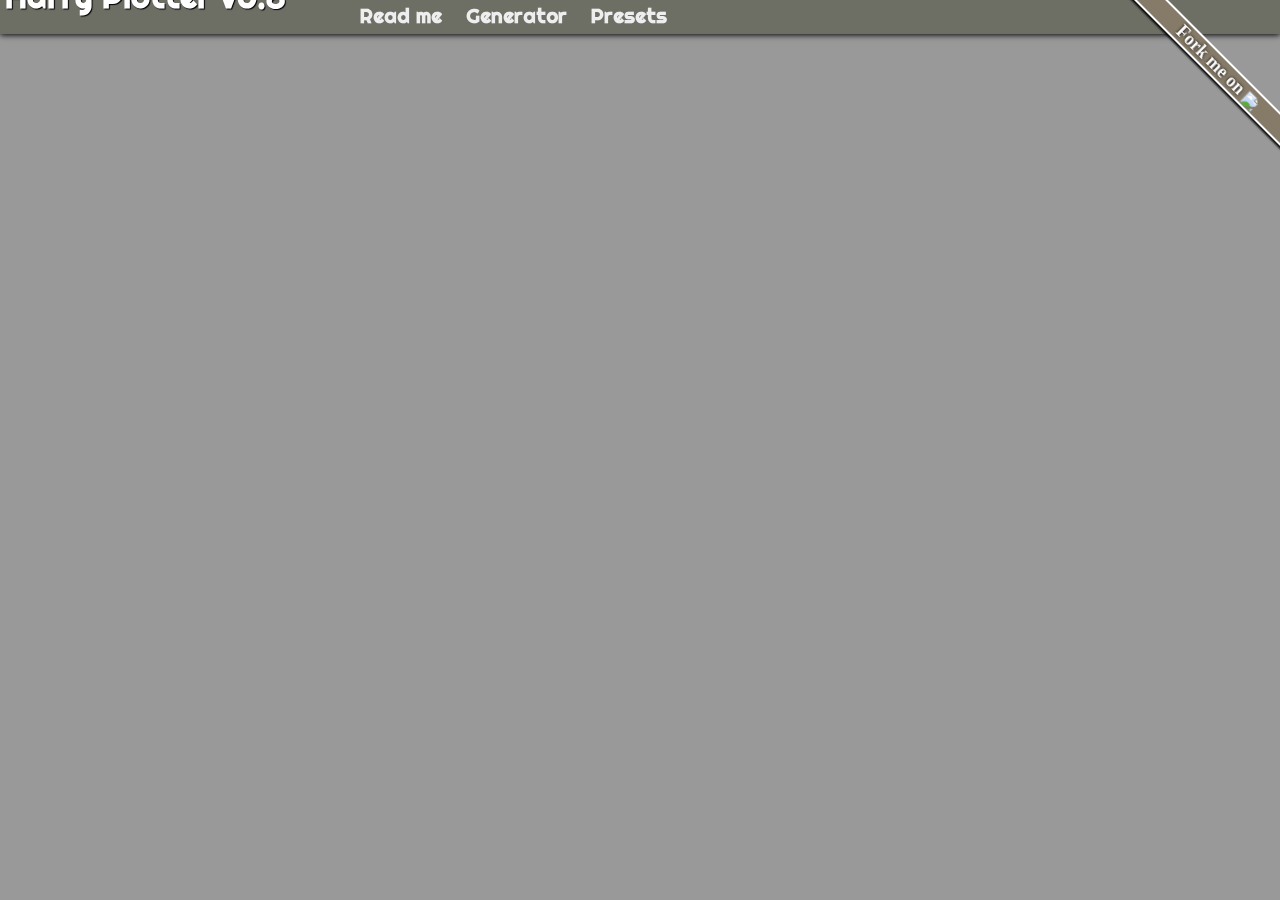
==== commit ceee177e: "mouseover.sort added" ====
--- a/index.html
+++ b/index.html
@@ -27,8 +27,8 @@
 			var
 			conv=function(s){
 				return s
-					.replace('<','&lt;')
-					.replace('>','&gt;')
+					.replace(/</g,'&lt;')
+					.replace(/>/g,'&gt;')
 					.replace(/\[([^\]]+)\]\((http[^\)]+)\)/,'<a href="$2">$1</a>')
 					.replace(/\s\s+$/,"<br/>")
 					.replace('\t','  ')
@@ -179,7 +179,7 @@
 				if(typeof(lst)=="string") lst=lst.split(' ');
 				lst.forEach(function(l){
 					if((v=val((pfx||'')+l)).length)
-						if(/^(x|y|radius|radiuspoint|marks|linewidth|width|height)$/.test(l))
+						if(/^(x|y|radius|radiuspoint|marks|linewidth|width|height|barspace)$/.test(l))
 							h[l]=parseInt(v,10);
 						else if(/^(opacity)$/.test(l))
 							h[l]=parseFloat(v);
@@ -224,26 +224,32 @@
 				//get grid
 				z={};
 				if((v=val('gridx')).length) z.x=/none|false/.test(v)?v:values(v);
-				if((v=val('gridy')).length) z.y=/none|false/.test(w)?w:values(w);
+				if((v=val('gridy')).length) z.y=/none|false/.test(v)?w:values(v);
 				if((v=val('gridcolor')).length) z.color=v;
 				if(!isEmpty(z)) o.grid=z;
 				//get labels
 				if((v=val('labelx')).length+(w=val('labely')).length) {
 					o.labels=getlst('font color marks shadow ypos','label');
-					if(v.length) o.labels.x=parseInt(v,10);
+					if(v.length) o.labels.x=v=='auto'?v:parseInt(v,10);
 					if(w.length) o.labels.y=values(w);
 				}
 				//get render
 				getlst('width height mode fill opacity margins background linewidth linejoin radiuspoint autoscale','',o);
+				if(/chart/.test(o.mode)) {
+					_('#barspace').removeAttribute('disabled');
+					getlst('barspace','',o);
+				} else
+					_('#barspace').setAttribute('disabled','disabled');
 				//get mouseover
 				if(_('#mouseover').checked) {
 					var m=getlst('radius linewidth circle font color border border2 bullet axis text shadow shadowbox','mo');
+					if(_('#mosort').checked) m.sort=true;
 					if(!isEmpty(m)) o.mouseover=m;
 				} else
 					o.mouseover=false;
 				//get legends
 				if(_('#legends').checked) {
-					var m=getlst('x y font background color border border2 shadow shadowbox','leg');
+					var m=getlst('layout x y font background color border border2 shadow shadowbox','leg');
 					if(!isEmpty(m)) o.legends=m;
 				} else
 					o.legends=false;
@@ -284,9 +290,13 @@
 						setlst('text font color x y z shadow','title',o.title);
 						setlst('x y color','grid',o.grid);
 						setlst('x y color font color marks shadow ypos','label',o.labels);
-						setlst('width height mode fill opacity margins background linewidth linejoin radiuspoint autoscale','',o);
+						setlst('width height mode fill opacity margins background linewidth linejoin radiuspoint autoscale barspace','',o);
+						_('#mouseover').checked=(o.mouseover==undefined || o.mouseover!==false);
+						_('#mosort').checked=(o.mouseover && o.mouseover.sort);
 						setlst('radius linewidth circle font color border border2 bullet axis text shadow shadowbox','mo',o.mouseover);
-						setlst('x y font background color border border2 shadow shadowbox','leg',o.legends);
+						_('#legends').checked=(o.legends==undefined || o.legends!==false);
+
+						setlst('layout x y font background color border border2 shadow shadowbox','leg',o.legends);
 					}
 				}
 				_('input.color').forEach(function(e){ setcolor(e.value,'#i'+e.id) });
@@ -374,6 +384,7 @@
 						n++;
 					}
 				}
+				console.log(n+' presets generated');
 				if((t=hash.get('preset')) && t in PRESETS) builder.load(PRESETS[t]);
 			});
 						
@@ -467,7 +478,7 @@
 				<input type="text" id="titley" class="int" />px<br/>
 				<label for="titlez">z</label>
 				<select id="titlez">
-					<option value=""></option>
+					<option value="">default</option>
 					<option value="top">top</option>
 					<option value="background">background</option>
 				</select>
@@ -480,7 +491,7 @@
 				<tr><th></th><th>values</th><th>title</th><th>color</th></tr>
 				<tr>
 					<td>#1</td>
-					<td><input type="text" id="data0" placeholder="y1,y2,y3... or L1:y1,L2:y2,..." value="1,2,4,8,16,32,64,32,16,8,4,2,1" class="data" /><input id="butrnd0" type="button" class="rnd" value="random" target="data0" /></td>
+					<td><input type="text" id="data0" placeholder="y1,y2,y3... or L1:y1,L2:y2,..." value="2000-01-01:1,2000-01-02:2,2000-01-03:4,2000-01-04:8,2000-01-05:16,2000-01-06:32,2000-01-07:64,2000-01-08:32,2000-01-09:16,2000-01-10:8,2000-01-11:4,2000-01-12:2,2000-01-13:1" class="data" /><input id="butrnd0" type="button" class="rnd" value="random" target="data0" /></td>
 					<td><input type="text" id="title0" value="" /></td>
 					<td><input type="text" placeholder="#rrggbb or rgba(r,g,b,a)" id="color0" value="" class="color"/><input type="color" id="icolor0"/></td>
 				</tr>
@@ -504,7 +515,7 @@
 			<div class="formcol">
 				<label for="mode">mode</label>
 				<select id="mode">
-					<option></option>
+					<option value="">auto</option>
 					<option>line</option>
 					<option>line:stack</option>
 					<option>pie</option>
@@ -512,7 +523,7 @@
 					<option>chart:stack</option>
 					<option>chart:vertical</option>
 					<option>chart:vertical:stack</option>
-					<option selected="selected">curve</option>
+					<option>curve</option>
 					<option>curve:stack</option>
 				</select><br/>
 				<label for="width">width</label>
@@ -523,7 +534,7 @@
 				<input type="text" id="margins" placeholder="top,right,bottom,left" value="" />px<br/>
 				<label for="autoscale">autoscale</label>
 				<select id="autoscale">
-					<option></option>
+					<option value="">none</option>
 					<option>top</option>
 					<option>bottom</option>
 					<option>top+bottom</option>
@@ -534,7 +545,7 @@
 			<div class="formcol">
 				<label for="fill">fill</label>
 				<select id="fill">
-					<option></option>
+					<option value="">auto</option>
 					<option>none</option>
 					<option>solid</option>
 					<option>light</option>
@@ -545,7 +556,7 @@
 				</select><br/>
 				<label for="opacity">opacity</label>
 				<select id="opacity">
-					<option></option>
+					<option value="">auto</option>
 					<option value="0.1">0.1 - transparent</option>
 					<option>0.2</option>
 					<option>0.3</option>
@@ -559,7 +570,7 @@
 				</select><br/>
 				<label for="linewidth">linewidth</label>
 				<select id="linewidth">
-					<option></option>
+					<option value="">default</option>
 					<option>1</option>
 					<option>2</option>
 					<option>3</option>
@@ -573,14 +584,14 @@
 				</select>px<br/>
 				<label for="linejoin">linejoin</label>
 				<select title="for line or chart mode" id="linejoin">
-					<option></option>
+					<option value="">default</option>
 					<option>round</option>
 					<option>miter</option>
 					<option>bevel</option>
 				</select><br/>
 				<label for="radiuspoint">radiuspoint</label>
 				<select title="line or curve mode" id="radiuspoint">
-					<option></option>
+					<option value="">default</option>
 					<option>1</option>
 					<option>2</option>
 					<option>3</option>
@@ -592,6 +603,21 @@
 					<option>15</option>
 					<option>20</option>
 					<option>40</option>
+				</select>px<br/>
+				<label for="barspace">barspace</label>
+				<select id="barspace" title="chart mode only">
+					<option value="">auto</option>
+					<option>0</option>
+					<option>1</option>
+					<option>2</option>
+					<option>3</option>
+					<option>4</option>
+					<option>5</option>
+					<option>6</option>
+					<option>7</option>
+					<option>10</option>
+					<option>15</option>
+					<option>20</option>
 				</select>px
 			</div>
 
@@ -627,14 +653,15 @@
 				<input type="text" id="labely" placeholder="%,%,%..." value="" title="show veritcals labels for each labels.y percent"/><br/>
 				<label for="labelypos">y axis position</label>
 				<select id="labelypos">
-					<option value=""></option>
+					<option value="">auto</option>
 					<option>left</option>
 					<option>right</option>
 					<option>left+right</option>
 				</select><br/>
 				<label for="labelx">x axis labels</label>
 				<select id="labelx">
-					<option value=""></option>
+					<option value="">none</option>
+					<option value="auto">auto</option>
 					<option value="1">all</option>
 					<option value="2">1/2</option>
 					<option value="3">1/3</option>
@@ -645,7 +672,7 @@
 				</select><br/>
 				<label for="labelmarks">marks</label>
 				<select id="labelmarks">
-					<option></option>
+					<option value="">none</option>
 					<option>1</option>
 					<option>2</option>
 					<option>3</option>
@@ -660,6 +687,12 @@
 			<div class="formcol">
 				<label for="legends">enabled</label>
 				<input type="checkbox" id="legends" checked="checked" /><br/>
+				<label for="leglayout">layout</label>
+				<select id="leglayout">
+					<option value="">default</option>
+					<option value="h">horizontal</option>
+					<option value="v">vertical</option>
+				</select></br>
 				<label for="legx">x</label>
 				<input type="text" id="legx" placeholder="int" value="" /><br/>
 				<label for="legy">y</label>
@@ -667,8 +700,6 @@
 				<label for="legbackground">background</label>
 				<input type="text" placeholder="#rrggbb or rgba(r,g,b,a)" id="legbackground" value="" class="color"/>
 				<input type="color" id="ilegbackground"/><br/>
-				<label for="legshadowbox">box shadow</label>
-				<input type="text" placeholder="x,y,blur,color" id="legshadowbox" value="" />
 			</div>
 			<div class="formcol">
 				<label for="legfont">font</label>
@@ -680,7 +711,9 @@
 				<label for="legborder">border</label>
 				<input type="text" placeholder="#rrggbb or rgba(r,g,b,a)" id="legborder" value="" alt="legend border color"/><br/>
 				<label for="legborder2">color box border</label>
-				<input type="text" placeholder="#rrggbb or rgba(r,g,b,a)" id="legborder2" value="" alt="color box border color"/>
+				<input type="text" placeholder="#rrggbb or rgba(r,g,b,a)" id="legborder2" value="" alt="color box border color"/><br/>
+				<label for="legshadowbox">box shadow</label>
+				<input type="text" placeholder="x,y,blur,color" id="legshadowbox" value="" />
 			</div>
 
 			<hr/>
@@ -693,7 +726,7 @@
 				<input type="text" id="moradius" class="int" value="" placeholder="5"/>px<br/>
 				<label for="molinewidth">spot linewidth</label>
 				<select id="molinewidth">
-					<option></option>
+					<option value="">default</option>
 					<option value="0">filled</option>
 					<option>1</option>
 					<option>2</option>
@@ -713,11 +746,13 @@
 				<input type="text" placeholder="#rrggbb or rgba(r,g,b,a)" id="moborder2" value="" /><br/>
 				<label for="moaxis">axis</label>
 				<select id="moaxis">
-					<option></option>
+					<option value="">none</option>
 					<option>xy</option>
 					<option>x</option>
 					<option>y</option>
-				</select>
+				</select><br/>
+				<label for="mosort">sorted</label>
+				<input type="checkbox" id="mosort" /><br/>
 			</div>
 			<div class="formcol">
 				<label for="motext">text</label>
--- a/harry.css
+++ b/harry.css
@@ -2,7 +2,7 @@
 /*niko 2012*/
 
 @import url(http://fonts.googleapis.com/css?family=Ubuntu);
-@import url(http://fonts.googleapis.com/css?family=McLaren);
+@import url(http://fonts.googleapis.com/css?family=Righteous);
 
 * {
 	padding: 0;
@@ -34,17 +34,17 @@
 }
 
 ::-webkit-scrollbar-thumb {
-	background: #666;
+	background: #999;
 	border: none;
 	border-radius: 8px;
 }
 
 ::-webkit-scrollbar-thumb:vertical {
-	background: -webkit-linear-gradient(left,#999,#444);
+	background: -webkit-linear-gradient(left,#666,#222);
 }
 
 ::-webkit-scrollbar-thumb:horizontal {
-	background: -webkit-linear-gradient(top,#999,#444);
+	background: -webkit-linear-gradient(top,#666,#222);
 }
 
 ::-webkit-scrollbar-button {
@@ -75,8 +75,8 @@
 	display: inline;
 	margin: 4px 4px 0 0;
 	padding: 0 10px;
-	font: bold 16px "Ubuntu","Sans Serif";
-	line-height: 24px;
+	font: bold 20px "Righteous","Sans Serif";
+	line-height: 25px;
 	border: none;
 	background: #6d6f65;
 	color: #eee;
@@ -87,7 +87,7 @@
 }
 
 menu button.on {
-	text-shadow: 0 0 13px #B1D9E8;
+	text-shadow: 0 0 5px #B1D9E8;
 	-webkit-transition: 0.4s;
 	-moz-transition: 0.4s;
 	transition: 0.4s;
@@ -97,12 +97,12 @@
 	position: absolute;
 	z-index: 4;
 	left: 5px;
-	line-height: 32px !important;
+	/*line-height: 0px !important;*/
 	width: 320px;
-	top: 0;
+	top: -24px;
 	right: 0;
 	color: #fff;
-	font: bold 32px "McLaren","Sans Serif";
+	font: bold 32px "Righteous","Sans Serif";
 	/*text-shadow: 0 1px 0 #CCC, 0 2px 0 #C9C9C9,0 3px 0 #BBB, 0 4px 0 #B9B9B9,0 5px 0 #AAA, 0 6px 1px rgba(0, 0, 0, 0.1),0 0 5px rgba(0, 0, 0, 0.1), 0 1px 3px rgba(0, 0, 0, 0.3),0 3px 5px rgba(0, 0, 0, 0.2), 0 5px 10px rgba(0, 0, 0, 0.25),0 10px 10px rgba(0, 0, 0, 0.2), 0 20px 20px rgba(0, 0, 0, 0.15);*/
 	text-shadow: 1px 1px 1px #000;
 }
@@ -113,7 +113,7 @@
 	right: 0;
 	top: 34px;
 	bottom: 0;
-	background: #888;
+	background: #666;
 	overflow: auto;
 	padding: 10px;
 	z-index: 0;
@@ -149,7 +149,7 @@
 	margin: 0 10px 3px 0;
 	font:bold 12pt "Ubuntu","Sans Serif";
 	color: #b1d9e8;
-	text-shadow: 0 2px 0 #000;
+	text-shadow: 0 0 3px #000;
 }
 
 table {
@@ -210,6 +210,10 @@
 	box-shadow: rgba(255,255,255,0.1) 0 -1px 0, rgba(0,0,0,0.8) 0 -1px 7px 0 inset;
 }
 
+select:disabled {
+	background: #282C31;
+}
+
 select:after {
 	content: "&#x25be;"
 	border: 1px solid blue;
@@ -343,7 +347,7 @@
 
 div.footer {
 	clear: both;
-	margin-top: 10px;
+	/*margin-top: 10px;*/
 	text-align: right;
 }
 
@@ -415,7 +419,7 @@
 #presets header {
 	clear: both;
 	display: block;
-	font:bold 18pt "McLaren","Sans Serif";
+	font:bold 18pt "Righteous","Sans Serif";
 	color: #ddd;
 	padding: 15px 0 5px 0;
 
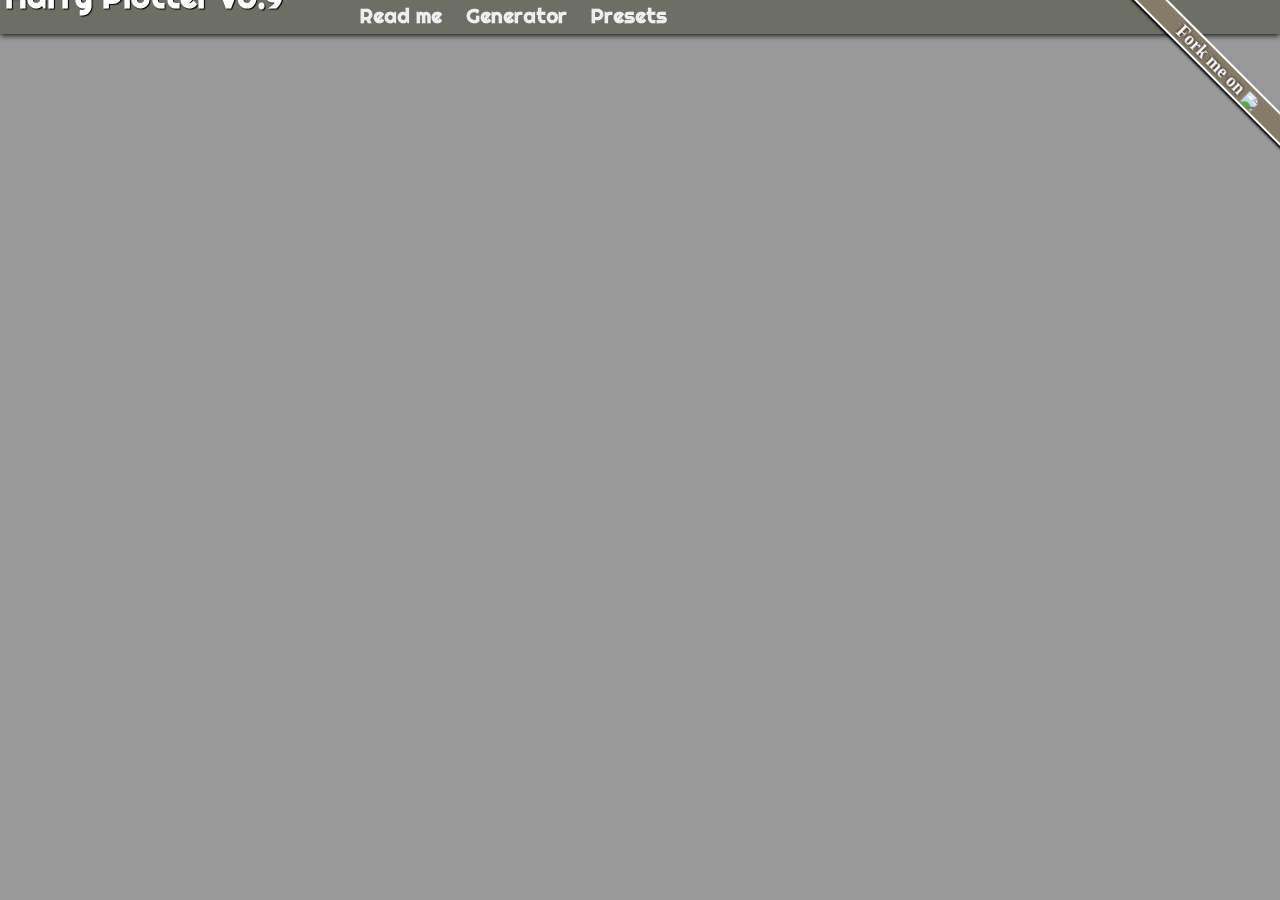
==== commit 50426c4e: "grid.x revamped" ====
--- a/index.html
+++ b/index.html
@@ -6,9 +6,9 @@
 	<meta http-equiv="X-UA-Compatible" content="IE=Edge"/>
 	<title>Harry Plotter</title>
 	<link href='harry.css' rel='stylesheet' type='text/css'>
-	<script src="https://raw.github.com/nikopol/Harry-Plotter/master/harry.min.js"></script>
-	<script src="https://raw.github.com/nikopol/miniko.js/master/miniko.min.js"></script>
-	<script src="https://raw.github.com/nikopol/minitools.js/master/minitools.min.js"></script>
+	<script src="harry.js"></script>
+	<script src="miniko.js"></script>
+	<script src="minitools.js"></script>
 	<!--
 	<script src="harry.js"></script>
 	<script src="miniko.js"></script>
@@ -125,6 +125,7 @@
 			var
 			val=function(id,val){
 				var o=_('#'+id);
+				if(!o) console.log(id,"not found!");
 				if(val!==undefined) o.value=val;
 				return o.value;
 			},
@@ -159,7 +160,7 @@
 			nswitch=0,
 			bgswitch=function(cid,dft){
 				var tgt=_('#'+cid),n=nswitch++,d=document.createElement('div');
-				if(!dft) dft='white';
+				if(!dft) dft='none';
 				d.className='bgswitch';
 				['white','black','none'].forEach(function(c){
 					var col=c,r=document.createElement('input');
@@ -167,10 +168,12 @@
 					r.setAttribute('name','bgswitch'+n);
 					r.className=col;
 					if(col==dft) r.checked=true;
-					r.onclick=function(){ tgt.className='bg'+col; };
+					r.onclick=function(){ 
+						if(tgt.firstChild) tgt.firstChild.className='bg'+col;
+					};
 					d.appendChild(r);
 				});
-				tgt.className='bg'+dft;
+				if(tgt.firstChild) tgt.firstChild.className='bg'+dft;
 				tgt.parentNode.getElementsByTagName('h2')[0].appendChild(d);
 			},
 			getlst=function(lst,pfx,h){
@@ -179,7 +182,7 @@
 				if(typeof(lst)=="string") lst=lst.split(' ');
 				lst.forEach(function(l){
 					if((v=val((pfx||'')+l)).length)
-						if(/^(x|y|radius|radiuspoint|marks|linewidth|width|height|barspace)$/.test(l))
+						if(/^(x|y|radius|radiuspoint|marks|linewidth|width|height|barspace|anim)$/.test(l))
 							h[l]=parseInt(v,10);
 						else if(/^(opacity)$/.test(l))
 							h[l]=parseFloat(v);
@@ -223,9 +226,9 @@
 				}
 				//get grid
 				z={};
-				if((v=val('gridx')).length) z.x=/none|false/.test(v)?v:values(v);
+				getlst('color linewidth','grid',z);
 				if((v=val('gridy')).length) z.y=/none|false/.test(v)?w:values(v);
-				if((v=val('gridcolor')).length) z.color=v;
+				if((v=val('gridx')).length) z.x=v;
 				if(!isEmpty(z)) o.grid=z;
 				//get labels
 				if((v=val('labelx')).length+(w=val('labely')).length) {
@@ -234,7 +237,7 @@
 					if(w.length) o.labels.y=values(w);
 				}
 				//get render
-				getlst('width height mode fill opacity margins background linewidth linejoin radiuspoint autoscale','',o);
+				getlst('width height mode fill opacity margins background linewidth linejoin radiuspoint anim autoscale','',o);
 				if(/chart/.test(o.mode)) {
 					_('#barspace').removeAttribute('disabled');
 					getlst('barspace','',o);
@@ -242,8 +245,10 @@
 					_('#barspace').setAttribute('disabled','disabled');
 				//get mouseover
 				if(_('#mouseover').checked) {
-					var m=getlst('radius linewidth circle font color border border2 bullet axis text shadow shadowbox','mo');
+					var m=getlst('radius linewidth circle font color border border2 bullet axis text shadow shadowbox','mo'),
+					    h=getlst('text font color shadow','head');
 					if(_('#mosort').checked) m.sort=true;
+					if(!isEmpty(h)) m.header=h;
 					if(!isEmpty(m)) o.mouseover=m;
 				} else
 					o.mouseover=false;
@@ -255,12 +260,15 @@
 					o.legends=false;
 
 				//let's show
+				var plot=_('#plot'),bg=plot.firstChild?plot.firstChild.className:'bgnone',ae=document.activeElement;
 				_('#jsout',"plotter("+js.tidy(js.encode(o))+")");
 				_('#plot','');
+				if(ae && ae.id!="anim") delete o.anim;
 				plotter(o);
+				plot.firstChild.className=bg;
 			},
 			load=function(o){
-				_('#formgen').reset();
+				_('#fgen').reset();
 				if(typeof(o)=="string") {
 					o=o
 						.replace(/[\n\r]+/g,'')
@@ -288,12 +296,13 @@
 							val('color'+n,d.color||'');
 						}
 						setlst('text font color x y z shadow','title',o.title);
-						setlst('x y color','grid',o.grid);
+						setlst('x y color linewidth','grid',o.grid);
 						setlst('x y color font color marks shadow ypos','label',o.labels);
-						setlst('width height mode fill opacity margins background linewidth linejoin radiuspoint autoscale barspace','',o);
+						setlst('width height mode fill opacity margins background linewidth linejoin radiuspoint anim autoscale barspace','',o);
 						_('#mouseover').checked=(o.mouseover==undefined || o.mouseover!==false);
 						_('#mosort').checked=(o.mouseover && o.mouseover.sort);
 						setlst('radius linewidth circle font color border border2 bullet axis text shadow shadowbox','mo',o.mouseover);
+						setlst('text font color shadow','head',o.mouseover.header||{});
 						_('#legends').checked=(o.legends==undefined || o.legends!==false);
 
 						setlst('layout x y font background color border border2 shadow shadowbox','leg',o.legends);
@@ -334,6 +343,40 @@
 			else if(/^rgba?\((\d+),(\d+),(\d+)(?:,[\d\.]+)?\)$/i.test(col))
 				v='#'+('0'+RegExp.$1.toString(16)).substr(-2)+('0'+RegExp.$2.toString(16)).substr(-2)+('0'+RegExp.$3.toString(16)).substr(-2);
 			if(o.value.toLowerCase()!=v.toLowerCase()) o.value=v;
+		},
+
+		animode="chart",
+		anitimer=false,
+		anidata=[],
+		anicount=0,
+		setupanim=function(){
+			var w=window.innerWidth,c=_('#headanim'),p,nbd=w/4,
+			fn=function(){
+				// return Math.abs(Math.cos(++anicount/10)*100);
+				return Math.floor(Math.random()*100);
+			};
+return;
+			if(anitimer!==false) clearInterval(anitimer);
+			css(c,{width:w+'px'});
+			c.setAttribute('width',w+'px');
+
+			while(anidata.length>nbd) anidata.pop();
+			while(anidata.length<nbd) anidata.push(fn());
+			p=plotter({
+				canvas:c,
+				datas:[{color:"#5d5f55",values:anidata}],
+				grid:{ y:"", x:"" },
+				width:w,
+				height:9,
+				mode:animode,
+				barspace: 1,
+				mouseover:false
+			});
+			anitimer=setInterval(function(){
+				anidata.shift();
+				anidata.push(fn());
+				p.clear().load([{color:"#5d5f55",values:anidata}]).draw();
+			},40);
 		};
 
 		//INIT
@@ -361,7 +404,7 @@
 				for(s in d) {
 					append(p,'<header>'+s+'</header>');
 					for(t in d[s]) {
-						var j=d[s][t],h=
+						var j=d[s][t],bg=j.bg,h=
 						'<div class="block">'+
 							'<h2>'+t+'</h2>'+
 							'<div id="box'+n+'" class="plotbox"></div>'+
@@ -376,11 +419,11 @@
 							'</div>'+
 						'</div>';
 						append(p,h);
-						if(!j.background) builder.bgswitch('box'+n,j.bg);
 						delete j.bg;
 						PRESETS[t]=j;
 						PRESETS[t].container="box"+n;
 						plotter(PRESETS[t]);
+						if(!j.background) builder.bgswitch('box'+n,bg);
 						n++;
 					}
 				}
@@ -403,7 +446,7 @@
 				};
 			});
 			_("#butreset").onclick=function(){
-				_('#formgen').reset();
+				_('#fgen').reset();
 				hash.del('preset');
 				builder.save();
 			};
@@ -442,12 +485,16 @@
 				.add("alt+r",function(){ settab("readme") }, true)
 				.add("alt+g",function(){ settab("generator") }, true)
 				.add("alt+p",function(){ settab("presets") }, true);
+
+			setupanim();
+			window.onresize=setupanim;
 		});
 	</script>
 </head>
 <body>
 
-	<h1>Harry Plotter v0.8</h1>
+	<canvas id="headanim"></canvas>
+	<h1>Harry Plotter v0.9</h1>
 	<menu>
 		<button id="butreadme">Read me</button><button id="butgenerator">Generator</button><button id="butpresets">Presets</button>
 	</menu>
@@ -459,333 +506,330 @@
 	</content>
 
 	<content id="generator">
-		<form id="formgen" class="block">
-
-			<h2>Title</h2>
-
-			<div class="formcol">
-				<label for="titletext">text</label>
-				<input type="text" id="titletext" /><br/>
-				<label for="titlefont">font</label>
-				<input type="text" id="titlefont" class="font" placeholder='bold 12px "Sans Serif"' /><br/>
-				<label for="titlecolor">color</label><input type="text" placeholder="#rrggbb or rgba(r,g,b,a)" id="titlecolor" value="" class="color"/><input type="color" id="ititlecolor"/><br/>
-				<label for="titleshadow">shadow</label><input type="text" placeholder="x,y,blur,color" id="titleshadow" value="" />
+		<div id="rendgen">
+			<div id="harrygen">
+				<h2>Canvas</h2>
+				<div id="plot"></div>
 			</div>
-			<div class="formcol">
-				<label for="titlex">x</label>
-				<input type="text" id="titlex" class="int" />px<br/>
-				<label for="titley">y</label>
-				<input type="text" id="titley" class="int" />px<br/>
-				<label for="titlez">z</label>
-				<select id="titlez">
-					<option value="">default</option>
-					<option value="top">top</option>
-					<option value="background">background</option>
-				</select>
+			<div id="jsgen">
+				<h2>Javascript</h2>
+				<div id="js"><pre id="jsout"></pre></div>
 			</div>
-			<hr/>
-
-			<h2>Datasets</h2>
-
-			<table>
-				<tr><th></th><th>values</th><th>title</th><th>color</th></tr>
-				<tr>
-					<td>#1</td>
-					<td><input type="text" id="data0" placeholder="y1,y2,y3... or L1:y1,L2:y2,..." value="2000-01-01:1,2000-01-02:2,2000-01-03:4,2000-01-04:8,2000-01-05:16,2000-01-06:32,2000-01-07:64,2000-01-08:32,2000-01-09:16,2000-01-10:8,2000-01-11:4,2000-01-12:2,2000-01-13:1" class="data" /><input id="butrnd0" type="button" class="rnd" value="random" target="data0" /></td>
-					<td><input type="text" id="title0" value="" /></td>
-					<td><input type="text" placeholder="#rrggbb or rgba(r,g,b,a)" id="color0" value="" class="color"/><input type="color" id="icolor0"/></td>
-				</tr>
-				<tr>
-					<td>#2</td>
-					<td><input type="text" id="data1" placeholder="y1,y2,y3... or L1:y1,L2:y2,..." value="" class="data" /><input id="butrnd1" type="button" class="rnd" value="random" target="data1" /></td>
-					<td><input type="text" id="title1" value="" /></td>
-					<td><input type="text" placeholder="#rrggbb or rgba(r,g,b,a)" id="color1" value="" class="color"/><input type="color" id="icolor1"/></td>
-				</tr>
-				<tr>
-					<td>#3</td>
-					<td><input type="text" id="data2" placeholder="y1,y2,y3... or L1:y1,L2:y2,..." value="" class="data" /><input id="butrnd2" type="button" class="rnd" value="random" target="data2" /></td>
-					<td><input type="text" id="title2" value="" /></td>
-					<td><input type="text" placeholder="#rrggbb or rgba(r,g,b,a)" id="color2" value="" class="color"/><input type="color" id="icolor2"/></td>
-				</tr>
-			</table>
-
-			<hr/>
-
-			<h2>Rendering</h2>
-			<div class="formcol">
-				<label for="mode">mode</label>
-				<select id="mode">
-					<option value="">auto</option>
-					<option>line</option>
-					<option>line:stack</option>
-					<option>pie</option>
-					<option>chart</option>
-					<option>chart:stack</option>
-					<option>chart:vertical</option>
-					<option>chart:vertical:stack</option>
-					<option>curve</option>
-					<option>curve:stack</option>
-				</select><br/>
-				<label for="width">width</label>
-				<input type="text" id="width" class="int" value="" placeholder="300"/>px<br/>
-				<label for="height">height</label>
-				<input type="text" id="height" class="int" value="" placeholder="80"/>px<br/>
-				<label for="margins">margins</label>
-				<input type="text" id="margins" placeholder="top,right,bottom,left" value="" />px<br/>
-				<label for="autoscale">autoscale</label>
-				<select id="autoscale">
-					<option value="">none</option>
-					<option>top</option>
-					<option>bottom</option>
-					<option>top+bottom</option>
-				</select><br/>
-				<label for="background">background</label>
-				<input type="text" placeholder="#rrggbb or rgba(r,g,b,a)" id="background" value="" class="color"/><input type="color" id="ibackground"/><br/>
-			</div>
-			<div class="formcol">
-				<label for="fill">fill</label>
-				<select id="fill">
-					<option value="">auto</option>
-					<option>none</option>
-					<option>solid</option>
-					<option>light</option>
-					<option>dark</option>
-					<option>vertical</option>
-					<option>horizontal</option>
-					<option>radial</option>
-				</select><br/>
-				<label for="opacity">opacity</label>
-				<select id="opacity">
-					<option value="">auto</option>
-					<option value="0.1">0.1 - transparent</option>
-					<option>0.2</option>
-					<option>0.3</option>
-					<option>0.4</option>
-					<option value="0.5">0.5 - semi transparent</option>
-					<option>0.6</option>
-					<option>0.7</option>
-					<option>0.8</option>
-					<option>0.9</option>
-					<option value="1">1.0 - opaque</option>
-				</select><br/>
-				<label for="linewidth">linewidth</label>
-				<select id="linewidth">
-					<option value="">default</option>
-					<option>1</option>
-					<option>2</option>
-					<option>3</option>
-					<option>4</option>
-					<option>5</option>
-					<option>6</option>
-					<option>7</option>
-					<option>8</option>
-					<option>9</option>
-					<option>10</option>
-				</select>px<br/>
-				<label for="linejoin">linejoin</label>
-				<select title="for line or chart mode" id="linejoin">
-					<option value="">default</option>
-					<option>round</option>
-					<option>miter</option>
-					<option>bevel</option>
-				</select><br/>
-				<label for="radiuspoint">radiuspoint</label>
-				<select title="line or curve mode" id="radiuspoint">
-					<option value="">default</option>
-					<option>1</option>
-					<option>2</option>
-					<option>3</option>
-					<option>4</option>
-					<option>5</option>
-					<option>6</option>
-					<option>7</option>
-					<option>10</option>
-					<option>15</option>
-					<option>20</option>
-					<option>40</option>
-				</select>px<br/>
-				<label for="barspace">barspace</label>
-				<select id="barspace" title="chart mode only">
-					<option value="">auto</option>
-					<option>0</option>
-					<option>1</option>
-					<option>2</option>
-					<option>3</option>
-					<option>4</option>
-					<option>5</option>
-					<option>6</option>
-					<option>7</option>
-					<option>10</option>
-					<option>15</option>
-					<option>20</option>
-				</select>px
-			</div>
-
-			<hr/>
-
-			<h2>Grid</h2>
-			<div class="formcol">
-				<label for="gridx">x</label>
-				<input type="text" id="gridx" placeholder="none or %,%,%..." value="" /><br/>
-				<label for="gridy">y</label>
-				<input type="text" id="gridy" placeholder="none or %,%,%..." value="" />
-			</div>
-			<div class="formcol">
-				<label for="gridcolor">color</label>
-				<input type="text" placeholder="#rrggbb or rgba(r,g,b,a)" id="gridcolor" value="" class="color"/>
-				<input type="color" id="igridcolor"/>
-			</div>
-
-			<hr/>
-			
-			<h2>Labels</h2>
-			<div class="formcol">
-				<label for="labelfont">font</label>
-				<input type="text" id="labelfont" class="font" value='' placeholder='normal 9px "Sans Serif"'/><br/>
-				<label for="labelcolor">color</label>
-				<input type="text" placeholder="#rrggbb or rgba(r,g,b,a)" id="labelcolor" value="" class="color"/>
-				<input type="color" id="ilabelcolor"/><br/>
-				<label for="labelshadow">shadow</label>
-				<input type="text" placeholder="x,y,blur,color" id="labelshadow" value="" />
-			</div>
-			<div class="formcol">
-				<label for="labely">y axis labels</label>
-				<input type="text" id="labely" placeholder="%,%,%..." value="" title="show veritcals labels for each labels.y percent"/><br/>
-				<label for="labelypos">y axis position</label>
-				<select id="labelypos">
-					<option value="">auto</option>
-					<option>left</option>
-					<option>right</option>
-					<option>left+right</option>
-				</select><br/>
-				<label for="labelx">x axis labels</label>
-				<select id="labelx">
-					<option value="">none</option>
-					<option value="auto">auto</option>
-					<option value="1">all</option>
-					<option value="2">1/2</option>
-					<option value="3">1/3</option>
-					<option value="4">1/4</option>
-					<option value="5">1/5</option>
-					<option value="10">1/10</option>
-					<option value="20">1/20</option>
-				</select><br/>
-				<label for="labelmarks">marks</label>
-				<select id="labelmarks">
-					<option value="">none</option>
-					<option>1</option>
-					<option>2</option>
-					<option>3</option>
-					<option>4</option>
-					<option>5</option>
-				</select>px
-			</div>
-
-			<hr/>
-
-			<h2>Legends</h2>
-			<div class="formcol">
-				<label for="legends">enabled</label>
-				<input type="checkbox" id="legends" checked="checked" /><br/>
-				<label for="leglayout">layout</label>
-				<select id="leglayout">
-					<option value="">default</option>
-					<option value="h">horizontal</option>
-					<option value="v">vertical</option>
-				</select></br>
-				<label for="legx">x</label>
-				<input type="text" id="legx" placeholder="int" value="" /><br/>
-				<label for="legy">y</label>
-				<input type="text" id="legy" placeholder="int" value="" /><br/>
-				<label for="legbackground">background</label>
-				<input type="text" placeholder="#rrggbb or rgba(r,g,b,a)" id="legbackground" value="" class="color"/>
-				<input type="color" id="ilegbackground"/><br/>
-			</div>
-			<div class="formcol">
-				<label for="legfont">font</label>
-				<input type="text" id="legfont" placeholder='normal 10px "Sans Serif"' class="font" value="" /><br/>
-				<label for="legcolor">color</label>
-				<input type="text" placeholder="#rrggbb or rgba(r,g,b,a)" id="legcolor" value="" alt="legend border color" class="color"/><input type="color" id="ilegcolor"/><br/>
-				<label for="legshadow">text shadow</label>
-				<input type="text" placeholder="x,y,blur,color" id="legshadow" value="" /><br/>
-				<label for="legborder">border</label>
-				<input type="text" placeholder="#rrggbb or rgba(r,g,b,a)" id="legborder" value="" alt="legend border color"/><br/>
-				<label for="legborder2">color box border</label>
-				<input type="text" placeholder="#rrggbb or rgba(r,g,b,a)" id="legborder2" value="" alt="color box border color"/><br/>
-				<label for="legshadowbox">box shadow</label>
-				<input type="text" placeholder="x,y,blur,color" id="legshadowbox" value="" />
-			</div>
-
-			<hr/>
-
-			<h2>MouseOver</h2>
-			<div class="formcol">
-				<label for="mouseover">enabled</label>
-				<input type="checkbox" id="mouseover" checked="checked" /><br/>
-				<label for="moradius">spot radius</label>
-				<input type="text" id="moradius" class="int" value="" placeholder="5"/>px<br/>
-				<label for="molinewidth">spot linewidth</label>
-				<select id="molinewidth">
-					<option value="">default</option>
-					<option value="0">filled</option>
-					<option>1</option>
-					<option>2</option>
-					<option>3</option>
-					<option>4</option>
-					<option>5</option>
-					<option>6</option>
-					<option>7</option>
-					<option>8</option>
-					<option>9</option>
-					<option>10</option>
-				</select><br/>
-				<label for="mocircle">spot color</label>
-				<input type="text" placeholder="#rrggbb or rgba(r,g,b,a)" id="mocircle" value="" class="color"/>
-				<input type="color" id="imocircle"/><br/>
-				<label for="moborder2">spot border</label>
-				<input type="text" placeholder="#rrggbb or rgba(r,g,b,a)" id="moborder2" value="" /><br/>
-				<label for="moaxis">axis</label>
-				<select id="moaxis">
-					<option value="">none</option>
-					<option>xy</option>
-					<option>x</option>
-					<option>y</option>
-				</select><br/>
-				<label for="mosort">sorted</label>
-				<input type="checkbox" id="mosort" /><br/>
-			</div>
-			<div class="formcol">
-				<label for="motext">text</label>
-				<input type="text" id="motext" title="%l=label %v=value %n=index %p=pct(pie only)" placeholder="%v" value=""/><br/>
-				<label for="mofont">text font</label>
-				<input type="text" id="mofont" placeholder='normal 10px "Sans Serif"' class="font" value="" /><br/>
-				<label for="mocolor">text color</label>
-				<input type="text" placeholder="#rrggbb or rgba(r,g,b,a)" id="mocolor" value="" class="color"/>
-				<input type="color" id="imocolor"/><br/>
-				<label for="moshadow">text shadow</label>
-				<input type="text" placeholder="x,y,blur,color" id="moshadow" value="" /><br/>
-				<label for="mobullet">bullet color</label><input type="text" placeholder="#rrggbb or rgba(r,g,b,a)" id="mobullet" value="" class="color"/>
-				<input type="color" id="imobullet"/><br/>
-				<label for="moshadowbox">bullet shadow</label>
-				<input type="text" placeholder="x,y,blur,color" id="moshadowbox" value="" /><br/>
-				<label for="moborder">bullet border</label>
-				<input type="text" placeholder="#rrggbb or rgba(r,g,b,a)" id="moborder" value="" class="color"/>
-				<input type="color" id="imoborder"/>
-			</div>
-
-			<hr/>
-
-			<div class="footer">
-				<input id="butreset" type="button" value="reset" />
-			</div>
-		</form>
-		<div class="block">
-			<h2>Canvas</h2>
-			<div id="plot"></div>
 		</div>
-		<div class="block">
-			<h2>Javascript</h2>
-			<div id="js"><pre id="jsout"></pre></div>
+		<div id="formgen" class="center">
+			<form id="fgen">
+				<hr/>
+
+				<h2>Title</h2>
+				
+				<div class="formcol">
+					<label for="titletext">text</label><input type="text" id="titletext" /><br/>
+					<label for="titlefont">font</label><input type="text" id="titlefont" class="font" placeholder='bold 12px "Sans Serif"' /><br/>
+				</div>
+				<div class="formcol">
+					<label for="titlecolor">color</label><input type="text" placeholder="#rrggbb or rgba(r,g,b,a)" id="titlecolor" value="" class="color"/><input type="color" id="ititlecolor"/><br/>
+					<label for="titleshadow">shadow</label><input type="text" placeholder="x,y,blur,color" id="titleshadow" value="" />
+				</div>
+				<div class="formcol">
+					<label for="titlex">x</label><input type="text" id="titlex" class="int" />px<br/>
+					<label for="titley">y</label><input type="text" id="titley" class="int" />px<br/>
+					<label for="titlez">z</label><select id="titlez">
+						<option value="">default</option>
+						<option value="top">top</option>
+						<option value="background">background</option>
+					</select><br/>
+				</div>
+				<hr/>
+
+				<h2>Datasets</h2>
+
+				<table>
+					<tr><th></th><th>values</th><th>title</th><th>color</th></tr>
+					<tr>
+						<td>#1</td>
+						<td><input type="text" id="data0" placeholder="y1,y2,y3... or L1:y1,L2:y2,..." value="2000-01-01:1,2000-01-02:2,2000-01-03:4,2000-01-04:8,2000-01-05:16,2000-01-06:32,2000-01-07:64,2000-01-08:32,2000-01-09:16,2000-01-10:8,2000-01-11:4,2000-01-12:2,2000-01-13:1" class="data" /><input id="butrnd0" type="button" class="rnd" value="random" target="data0" /></td>
+						<td><input type="text" id="title0" value="" /></td>
+						<td><input type="text" placeholder="#rrggbb or rgba(r,g,b,a)" id="color0" value="" class="color"/><input type="color" id="icolor0"/></td>
+					</tr>
+					<tr>
+						<td>#2</td>
+						<td><input type="text" id="data1" placeholder="y1,y2,y3... or L1:y1,L2:y2,..." value="" class="data" /><input id="butrnd1" type="button" class="rnd" value="random" target="data1" /></td>
+						<td><input type="text" id="title1" value="" /></td>
+						<td><input type="text" placeholder="#rrggbb or rgba(r,g,b,a)" id="color1" value="" class="color"/><input type="color" id="icolor1"/></td>
+					</tr>
+					<tr>
+						<td>#3</td>
+						<td><input type="text" id="data2" placeholder="y1,y2,y3... or L1:y1,L2:y2,..." value="" class="data" /><input id="butrnd2" type="button" class="rnd" value="random" target="data2" /></td>
+						<td><input type="text" id="title2" value="" /></td>
+						<td><input type="text" placeholder="#rrggbb or rgba(r,g,b,a)" id="color2" value="" class="color"/><input type="color" id="icolor2"/></td>
+					</tr>
+				</table>
+
+				<hr/>
+
+				<h2>Rendering</h2>
+				
+				<div class="formcol">
+					<label for="mode">mode</label><select id="mode">
+						<option value="">auto</option>
+						<option>line</option>
+						<option>line:stack</option>
+						<option>pie</option>
+						<option>chart</option>
+						<option>chart:stack</option>
+						<option>chart:vertical</option>
+						<option>chart:vertical:stack</option>
+						<option>curve</option>
+						<option>curve:stack</option>
+					</select><br/>
+					<label for="anim">animation</label><select title="animation duration in seconds" id="anim">
+						<option value="">0 - disabled</option>
+						<option value="1">1 - speed</option>
+						<option value="2">2 - smooth</option>
+						<option>3</option>
+						<option>4</option>
+						<option>5</option>
+						<option value="10">10 - slowmotion</option>
+					</select>s<br/>
+					<label for="width">width</label><input type="text" id="width" class="int" value="" placeholder="300"/>px<br/>
+					<label for="height">height</label><input type="text" id="height" class="int" value="" placeholder="80"/>px<br/>
+					<label for="margins">margins</label><input type="text" id="margins" placeholder="top,right,bottom,left" value="" />px<br/>
+				</div>
+				<div class="formcol">
+					<label for="autoscale">autoscale</label><select id="autoscale">
+						<option value="">none</option>
+						<option>top</option>
+						<option>bottom</option>
+						<option>top+bottom</option>
+					</select><br/>
+					<label for="background">background</label><input type="text" placeholder="#rrggbb or rgba(r,g,b,a)" id="background" value="" class="color"/><input type="color" id="ibackground"/><br/>
+					<label for="radiuspoint">radiuspoint</label><select title="line or curve mode" id="radiuspoint">
+						<option value="">default</option>
+						<option>1</option>
+						<option>2</option>
+						<option>3</option>
+						<option>4</option>
+						<option>5</option>
+						<option>6</option>
+						<option>7</option>
+						<option>10</option>
+						<option>15</option>
+						<option>20</option>
+						<option>40</option>
+					</select>px<br/>
+					<label for="barspace">barspace</label><select id="barspace" title="chart mode only">
+						<option value="">auto</option>
+						<option>0</option>
+						<option>1</option>
+						<option>2</option>
+						<option>3</option>
+						<option>4</option>
+						<option>5</option>
+						<option>6</option>
+						<option>7</option>
+						<option>10</option>
+						<option>15</option>
+						<option>20</option>
+					</select>px
+				</div>
+				<div class="formcol">
+					<label for="fill">fill</label><select id="fill">
+						<option value="">solid</option>
+						<option>none</option>
+						<option>light</option>
+						<option>dark</option>
+						<option>vertical</option>
+						<option>horizontal</option>
+						<option>radial</option>
+					</select><br/>
+					<label for="opacity">opacity</label><select id="opacity">
+						<option value="">auto</option>
+						<option value="0.1">0.1 - transparent</option>
+						<option>0.2</option>
+						<option>0.3</option>
+						<option>0.4</option>
+						<option value="0.5">0.5 - semi transparent</option>
+						<option>0.6</option>
+						<option>0.7</option>
+						<option>0.8</option>
+						<option>0.9</option>
+						<option value="1">1.0 - opaque</option>
+					</select><br/>
+					<label for="linewidth">linewidth</label><select id="linewidth">
+						<option value="">default</option>
+						<option>1</option>
+						<option>2</option>
+						<option>3</option>
+						<option>4</option>
+						<option>5</option>
+						<option>6</option>
+						<option>7</option>
+						<option>8</option>
+						<option>9</option>
+						<option>10</option>
+					</select>px<br/>
+					<label for="linejoin">linejoin</label><select title="for line or chart mode" id="linejoin">
+						<option value="">default</option>
+						<option>round</option>
+						<option>miter</option>
+						<option>bevel</option>
+					</select><br/>
+				</div>
+				<hr/>
+
+				<h2>Grid</h2>
+
+				<div class="formcol">
+					<label for="gridx">x</label><select id="gridx">
+						<option value="">default</option>
+						<option>none</option>
+						<option>all</option>
+						<option>left</option>
+						<option>right</option>
+						<option>left+right</option>
+						<option value="2">1/2</option>
+						<option value="3">1/3</option>
+						<option value="4">1/4</option>
+						<option value="5">1/5</option>
+						<option value="10">1/10</option>
+					</select><br/>
+					<label for="gridy">y</label><input type="text" id="gridy" placeholder="none or %,%,%..." value="" /><br/>
+				</div>
+				<div class="formcol">
+					<label for="gridlinewidth">linewidth</label><select id="gridlinewidth">
+						<option value="">default</option>
+						<option>1</option>
+						<option>2</option>
+						<option>3</option>
+						<option>4</option>
+						<option>5</option>
+						<option>6</option>
+						<option>7</option>
+						<option>8</option>
+						<option>9</option>
+						<option>10</option>
+					</select>px<br/>
+				</div>
+				<div class="formcol">
+					<label for="gridcolor">color</label><input type="text" placeholder="#rrggbb or rgba(r,g,b,a)" id="gridcolor" value="" class="color"/><input type="color" id="igridcolor"/><br/>
+				</div>
+				<hr/>
+				
+				<h2>Labels</h2>
+
+				<div class="formcol">
+					<label for="labelfont">font</label><input type="text" id="labelfont" class="font" value='' placeholder='normal 9px "Sans Serif"'/><br/>
+					<label for="labelcolor">color</label><input type="text" placeholder="#rrggbb or rgba(r,g,b,a)" id="labelcolor" value="" class="color"/><input type="color" id="ilabelcolor"/><br/>
+					<label for="labelshadow">shadow</label><input type="text" placeholder="x,y,blur,color" id="labelshadow" value="" />
+				</div>
+				<div class="formcol">
+					<label for="labely">y axis labels</label><input type="text" id="labely" placeholder="%,%,%..." value="" title="show veritcals labels for each labels.y percent"/><br/>
+					<label for="labelypos">y axis position</label><select id="labelypos">
+						<option value="">auto</option>
+						<option>left</option>
+						<option>right</option>
+						<option>left+right</option>
+					</select><br/>
+					<label for="labelx">x axis labels</label><select id="labelx">
+						<option value="">none</option>
+						<option value="auto">auto</option>
+						<option value="1">all</option>
+						<option value="2">1/2</option>
+						<option value="3">1/3</option>
+						<option value="4">1/4</option>
+						<option value="5">1/5</option>
+						<option value="10">1/10</option>
+						<option value="20">1/20</option>
+					</select><br/>
+				</div>
+				<div class="formcol">
+					<label for="labelmarks">marks</label><select id="labelmarks">
+						<option value="">none</option>
+						<option>1</option>
+						<option>2</option>
+						<option>3</option>
+						<option>4</option>
+						<option>5</option>
+					</select>px<br/>
+				</div>
+				<hr/>
+
+				<h2>Legends</h2>
+
+				<div class="formcol">
+					<label for="legends">enabled</label><input type="checkbox" id="legends" checked="checked" /><br/>
+					<label for="leglayout">layout</label><select id="leglayout">
+						<option value="">default</option>
+						<option value="h">horizontal</option>
+						<option value="v">vertical</option>
+					</select></br>
+					<label for="legx">x</label><input type="text" id="legx" placeholder="int" value="" /><br/>
+					<label for="legy">y</label><input type="text" id="legy" placeholder="int" value="" /><br/>
+				</div>
+				<div class="formcol">
+					<label for="legfont">font</label><input type="text" id="legfont" placeholder='normal 10px "Sans Serif"' class="font" value="" /><br/>
+					<label for="legcolor">color</label><input type="text" placeholder="#rrggbb or rgba(r,g,b,a)" id="legcolor" value="" alt="legend border color" class="color"/><input type="color" id="ilegcolor"/><br/>
+					<label for="legshadow">text shadow</label><input type="text" placeholder="x,y,blur,color" id="legshadow" value="" /><br/>
+					<label for="legborder">border</label><input type="text" placeholder="#rrggbb or rgba(r,g,b,a)" id="legborder" value="" alt="legend border color"/><br/>
+				</div>
+				<div class="formcol">
+					<label for="legbackground">background</label><input type="text" placeholder="#rrggbb or rgba(r,g,b,a)" id="legbackground" value="" class="color"/><input type="color" id="ilegbackground"/><br/>
+					<label for="legborder2">color box border</label><input type="text" placeholder="#rrggbb or rgba(r,g,b,a)" id="legborder2" value="" alt="color box border color"/><br/>
+					<label for="legshadowbox">box shadow</label><input type="text" placeholder="x,y,blur,color" id="legshadowbox" value="" /><br/>
+				</div>
+				<hr/>
+
+				<h2>MouseOver</h2>
+
+				<div class="formcol">
+					<label for="mouseover">enabled</label><input type="checkbox" id="mouseover" checked="checked" /><br/>
+					<label for="moradius">spot radius</label><input type="text" id="moradius" class="int" value="" placeholder="5"/>px<br/>
+					<label for="molinewidth">spot linewidth</label><select id="molinewidth">
+						<option value="">default</option>
+						<option value="0">filled</option>
+						<option>1</option>
+						<option>2</option>
+						<option>3</option>
+						<option>4</option>
+						<option>5</option>
+						<option>6</option>
+						<option>7</option>
+						<option>8</option>
+						<option>9</option>
+						<option>10</option>
+					</select><br/>
+					<label for="mocircle">spot color</label><input type="text" placeholder="#rrggbb or rgba(r,g,b,a)" id="mocircle" value="" class="color"/><input type="color" id="imocircle"/><br/>
+					<label for="moborder2">spot border</label><input type="text" placeholder="#rrggbb or rgba(r,g,b,a)" id="moborder2" class="color" value="" /><input type="color" id="imoborder2"/><br/>
+					<label for="mobullet">bullet color</label><input type="text" placeholder="#rrggbb or rgba(r,g,b,a)" id="mobullet" value="" class="color"/><input type="color" id="imobullet"/><br/>
+					<label for="moshadowbox">bullet shadow</label><input type="text" placeholder="x,y,blur,color" id="moshadowbox" value="" /><br/>
+					<label for="moborder">bullet border</label><input type="text" placeholder="#rrggbb or rgba(r,g,b,a)" id="moborder" value="" class="color"/><input type="color" id="imoborder"/><br/>
+				</div>
+				<div class="formcol">
+					<label for="motext">text</label><input type="text" id="motext" title="%l=label %v=value %n=index %p=pct(pie only) %t=dataset" placeholder="%v" value=""/><br/>
+					<label for="mofont">text font</label><input type="text" id="mofont" placeholder='normal 10px "Sans Serif"' class="font" value="" /><br/>
+					<label for="mocolor">text color</label><input type="text" placeholder="#rrggbb or rgba(r,g,b,a)" id="mocolor" value="" class="color"/><input type="color" id="imocolor"/><br/>
+					<label for="moshadow">text shadow</label><input type="text" placeholder="x,y,blur,color" id="moshadow" value="" /><br/>
+					<label for="mosort">sorted</label><input type="checkbox" id="mosort" /><br/>
+					<label for="moaxis">axis</label><select id="moaxis">
+						<option value="">none</option>
+						<option>xy</option>
+						<option>x</option>
+						<option>y</option>
+					</select><br/>
+				</div>
+				<div class="formcol">
+					<label for="headtext">header text</label><input type="text" id="headtext" title="%l=label %v=value %n=index %p=pct(pie only) %t=dataset" placeholder="" value=""/><br/>
+					<label for="headfont">header font</label><input type="text" id="headfont" placeholder='normal 10px "Sans Serif"' class="font" value="" /><br/>
+					<label for="headcolor">header color</label><input type="text" placeholder="#rrggbb or rgba(r,g,b,a)" id="headcolor" value="" class="color"/><input type="color" id="iheadcolor"/><br/>
+					<label for="headshadow">header shadow</label><input type="text" placeholder="x,y,blur,color" id="headshadow" value="" /><br/>
+				</div>
+
+				<hr/>
+
+				<div class="footer">
+					<input id="butreset" type="button" value="reset" />
+				</div>
+			</form>
 		</div>
 	</content>
 
@@ -797,6 +841,16 @@
 		Presets are in the file presets.js
 	</content>
 
+	<script type="text/javascript">
+		var _gaq = _gaq || [];
+		_gaq.push(['_setAccount', 'UA-27845368-6']);
+		_gaq.push(['_trackPageview']);
+		(function() {
+		var ga = document.createElement('script'); ga.type = 'text/javascript'; ga.async = true;
+		ga.src = ('https:' == document.location.protocol ? 'https://ssl' : 'http://www') + '.google-analytics.com/ga.js';
+		var s = document.getElementsByTagName('script')[0]; s.parentNode.insertBefore(ga, s);
+		})();
+	</script>
 </body>
 </html>
 
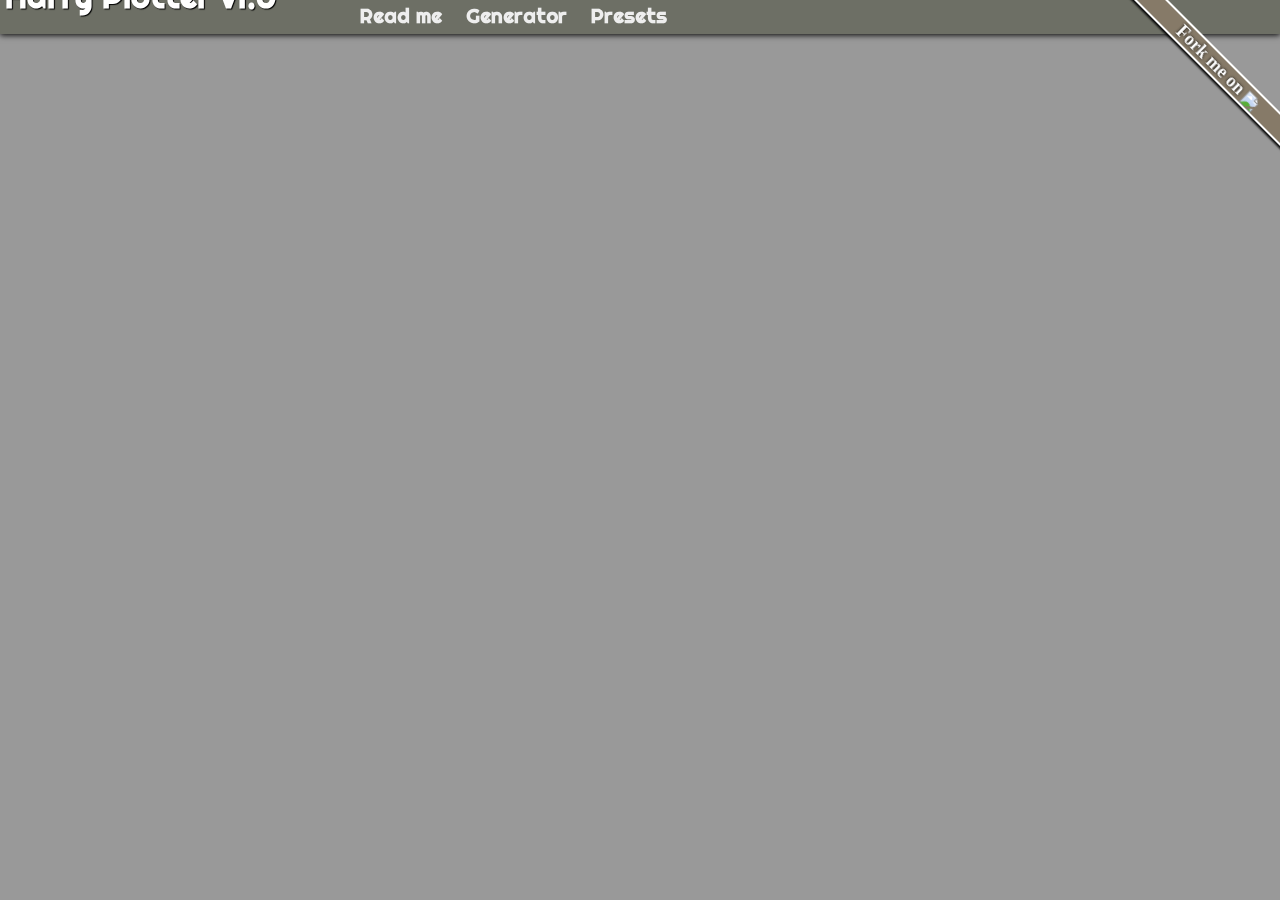
==== commit 22954d6b: "1.0" ====
--- a/index.html
+++ b/index.html
@@ -9,12 +9,373 @@
 	<script src="harry.js"></script>
 	<script src="miniko.js"></script>
 	<script src="minitools.js"></script>
-	<!--
-	<script src="harry.js"></script>
-	<script src="miniko.js"></script>
-	<script src="minitools.js"></script>
-	-->
-	<script>
+</head>
+<body>
+
+	<canvas id="headanim"></canvas>
+	<h1>Harry Plotter v1.0</h1>
+	<menu>
+		<button id="butreadme">Read me</button><button id="butgenerator">Generator</button><button id="butpresets">Presets</button>
+	</menu>
+
+	<div id="forkme">Fork me on <img src="octocat-icon.png"/></div>
+
+	<content id="readme">
+		<pre id="md"></pre>
+	</content>
+
+	<content id="generator">
+		<div id="rendgen">
+			<div id="harrygen">
+				<h2>Canvas</h2>
+				<div id="plot"></div>
+			</div>
+			<div id="jsgen">
+				<h2>Javascript</h2>
+				<div id="js"><pre id="jsout"></pre></div>
+			</div>
+		</div>
+		<div id="formgen" class="center">
+			<form id="fgen">
+				<hr/>
+
+				<h2>Title</h2>
+
+				<div class="formcol">
+					<label for="titletext">text</label><input type="text" id="titletext" /><br/>
+					<label for="titlefont">font</label><input type="text" id="titlefont" class="font" placeholder='bold 12px "Sans Serif"' /><br/>
+				</div>
+				<div class="formcol">
+					<label for="titlecolor">color</label><input type="text" placeholder="#rrggbb or rgba(r,g,b,a)" id="titlecolor" value="" class="color"/><input type="color" id="ititlecolor"/><br/>
+					<label for="titleshadow">shadow</label><input type="text" placeholder="x,y,blur,color" id="titleshadow" value="" />
+				</div>
+				<div class="formcol">
+					<label for="titlex">x</label><input type="text" id="titlex" class="int" />px<br/>
+					<label for="titley">y</label><input type="text" id="titley" class="int" />px<br/>
+					<label for="titlez">z</label><select id="titlez">
+						<option value="">default</option>
+						<option value="top">top</option>
+						<option value="background">background</option>
+					</select><br/>
+				</div>
+				<hr/>
+
+				<h2>Datasets</h2>
+
+				<table>
+					<tr><th></th><th>values</th><th>title</th><th>color</th></tr>
+					<tr>
+						<td>#1</td>
+						<td><input type="text" id="data0" placeholder="y1,y2,y3... or L1:y1,L2:y2,..." value="2000-01-01:1,2000-01-02:2,2000-01-03:4,2000-01-04:8,2000-01-05:16,2000-01-06:32,2000-01-07:64,2000-01-08:32,2000-01-09:16,2000-01-10:8,2000-01-11:4,2000-01-12:2,2000-01-13:1" class="data" /><input id="butrnd0" type="button" class="rnd" value="random" target="data0" /></td>
+						<td><input type="text" id="title0" value="" /></td>
+						<td><input type="text" placeholder="#rrggbb or rgba(r,g,b,a)" id="color0" value="" class="color"/><input type="color" id="icolor0"/></td>
+					</tr>
+					<tr>
+						<td>#2</td>
+						<td><input type="text" id="data1" placeholder="y1,y2,y3... or L1:y1,L2:y2,..." value="" class="data" /><input id="butrnd1" type="button" class="rnd" value="random" target="data1" /></td>
+						<td><input type="text" id="title1" value="" /></td>
+						<td><input type="text" placeholder="#rrggbb or rgba(r,g,b,a)" id="color1" value="" class="color"/><input type="color" id="icolor1"/></td>
+					</tr>
+					<tr>
+						<td>#3</td>
+						<td><input type="text" id="data2" placeholder="y1,y2,y3... or L1:y1,L2:y2,..." value="" class="data" /><input id="butrnd2" type="button" class="rnd" value="random" target="data2" /></td>
+						<td><input type="text" id="title2" value="" /></td>
+						<td><input type="text" placeholder="#rrggbb or rgba(r,g,b,a)" id="color2" value="" class="color"/><input type="color" id="icolor2"/></td>
+					</tr>
+				</table>
+
+				<hr/>
+
+				<h2>Rendering</h2>
+
+				<div class="formcol">
+					<label for="mode">mode</label><select id="mode">
+						<option value="">auto</option>
+						<option>line</option>
+						<option>line:stack</option>
+						<option>pie</option>
+						<option>pie:donut</option>
+						<option>chart</option>
+						<option>chart:stack</option>
+						<option>chart:vertical</option>
+						<option>chart:vertical:stack</option>
+						<option>curve</option>
+						<option>curve:stack</option>
+					</select><br/>
+					<label for="anim">animation</label><select title="animation duration in seconds" id="anim">
+						<option value="">0 - disabled</option>
+						<option value="1">1 - speed</option>
+						<option value="2">2 - smooth</option>
+						<option>3</option>
+						<option>4</option>
+						<option>5</option>
+						<option value="10">10 - slowmotion</option>
+					</select>s<br/>
+					<label for="width">width</label><input type="text" id="width" class="int" value="" placeholder="300"/>px<br/>
+					<label for="height">height</label><input type="text" id="height" class="int" value="" placeholder="80"/>px<br/>
+					<label for="margins">margins</label><input type="text" id="margins" placeholder="top,right,bottom,left" value="" />px<br/>
+				</div>
+				<div class="formcol">
+					<label for="scaletop">scale top</label><select id="scaletop">
+						<option value="">max value</option>
+						<option value="auto">rounded max value</option>
+					</select><br/>
+					<label for="scalebottom">scale bottom</label><select id="scalebottom">
+						<option value="">0</option>
+						<option value="auto">min value</option>
+					</select><br/>
+					<label for="background">background</label><input type="text" placeholder="#rrggbb or rgba(r,g,b,a)" id="background" value="" class="color"/><input type="color" id="ibackground"/><br/>
+					<label for="radiuspoint">radiuspoint</label><select title="line or curve mode" id="radiuspoint">
+						<option value="">default</option>
+						<option>1</option>
+						<option>2</option>
+						<option>3</option>
+						<option>4</option>
+						<option>5</option>
+						<option>6</option>
+						<option>7</option>
+						<option>10</option>
+						<option>15</option>
+						<option>20</option>
+						<option>40</option>
+					</select>px<br/>
+					<label for="barspace">barspace</label><select id="barspace" title="chart mode only">
+						<option value="">auto</option>
+						<option>0</option>
+						<option>1</option>
+						<option>2</option>
+						<option>3</option>
+						<option>4</option>
+						<option>5</option>
+						<option>6</option>
+						<option>7</option>
+						<option>10</option>
+						<option>15</option>
+						<option>20</option>
+					</select>px
+				</div>
+				<div class="formcol">
+					<label for="fill">fill</label><select id="fill">
+						<option value="">solid</option>
+						<option>none</option>
+						<option>light</option>
+						<option>dark</option>
+						<option>vertical</option>
+						<option>horizontal</option>
+						<option>radial</option>
+					</select><br/>
+					<label for="opacity">opacity</label><select id="opacity">
+						<option value="">auto</option>
+						<option value="0.1">0.1 - transparent</option>
+						<option>0.2</option>
+						<option>0.3</option>
+						<option>0.4</option>
+						<option value="0.5">0.5 - semi transparent</option>
+						<option>0.6</option>
+						<option>0.7</option>
+						<option>0.8</option>
+						<option>0.9</option>
+						<option value="1">1.0 - opaque</option>
+					</select><br/>
+					<label for="linewidth">linewidth</label><select id="linewidth">
+						<option value="">default</option>
+						<option>0</option>
+						<option>1</option>
+						<option>2</option>
+						<option>3</option>
+						<option>4</option>
+						<option>5</option>
+						<option>6</option>
+						<option>7</option>
+						<option>8</option>
+						<option>9</option>
+						<option>10</option>
+					</select>px<br/>
+					<label for="linejoin">linejoin</label><select title="for line or chart mode" id="linejoin">
+						<option value="">default</option>
+						<option>round</option>
+						<option>miter</option>
+						<option>bevel</option>
+					</select><br/>
+				</div>
+				<hr/>
+
+				<h2>Grid</h2>
+
+				<div class="formcol">
+					<label for="gridx">x</label><select id="gridx">
+						<option value="">default</option>
+						<option>none</option>
+						<option>all</option>
+						<option>left</option>
+						<option>right</option>
+						<option>left+right</option>
+						<option value="2">1/2</option>
+						<option value="3">1/3</option>
+						<option value="4">1/4</option>
+						<option value="5">1/5</option>
+						<option value="10">1/10</option>
+					</select><br/>
+					<label for="gridy">y</label><input type="text" id="gridy" placeholder="none or %,%,%..." value="" /><br/>
+				</div>
+				<div class="formcol">
+					<label for="gridlinewidth">linewidth</label><select id="gridlinewidth">
+						<option value="">default</option>
+						<option>1</option>
+						<option>2</option>
+						<option>3</option>
+						<option>4</option>
+						<option>5</option>
+						<option>6</option>
+						<option>7</option>
+						<option>8</option>
+						<option>9</option>
+						<option>10</option>
+					</select>px<br/>
+				</div>
+				<div class="formcol">
+					<label for="gridcolor">color</label><input type="text" placeholder="#rrggbb or rgba(r,g,b,a)" id="gridcolor" value="" class="color"/><input type="color" id="igridcolor"/><br/>
+				</div>
+				<hr/>
+
+				<h2>Labels</h2>
+
+				<div class="formcol">
+					<label for="labelfont">font</label><input type="text" id="labelfont" class="font" value='' placeholder='normal 9px "Sans Serif"'/><br/>
+					<label for="labelcolor">color</label><input type="text" placeholder="#rrggbb or rgba(r,g,b,a)" id="labelcolor" value="" class="color"/><input type="color" id="ilabelcolor"/><br/>
+					<label for="labelshadow">shadow</label><input type="text" placeholder="x,y,blur,color" id="labelshadow" value="" />
+				</div>
+				<div class="formcol">
+					<label for="labely">y axis labels</label><input type="text" id="labely" placeholder="%,%,%..." value="" title="show veritcals labels for each labels.y percent"/><br/>
+					<label for="labelypos">y axis position</label><select id="labelypos">
+						<option value="">auto</option>
+						<option>left</option>
+						<option>right</option>
+						<option>left+right</option>
+					</select><br/>
+					<label for="labelx">x axis labels</label><select id="labelx">
+						<option value="">none</option>
+						<option value="auto">auto</option>
+						<option value="1">all</option>
+						<option value="2">1/2</option>
+						<option value="3">1/3</option>
+						<option value="4">1/4</option>
+						<option value="5">1/5</option>
+						<option value="10">1/10</option>
+						<option value="20">1/20</option>
+					</select><br/>
+				</div>
+				<div class="formcol">
+					<label for="labelmarks">marks</label><select id="labelmarks">
+						<option value="">none</option>
+						<option>1</option>
+						<option>2</option>
+						<option>3</option>
+						<option>4</option>
+						<option>5</option>
+					</select>px<br/>
+				</div>
+				<hr/>
+
+				<h2>Legends</h2>
+
+				<div class="formcol">
+					<label for="legends">enabled</label><input type="checkbox" id="legends" checked="checked" /><br/>
+					<label for="leglayout">layout</label><select id="leglayout">
+						<option value="">default</option>
+						<option value="h">horizontal</option>
+						<option value="v">vertical</option>
+					</select></br>
+					<label for="legx">x</label><input type="text" id="legx" placeholder="int" value="" /><br/>
+					<label for="legy">y</label><input type="text" id="legy" placeholder="int" value="" /><br/>
+				</div>
+				<div class="formcol">
+					<label for="legfont">font</label><input type="text" id="legfont" placeholder='normal 10px "Sans Serif"' class="font" value="" /><br/>
+					<label for="legcolor">color</label><input type="text" placeholder="#rrggbb or rgba(r,g,b,a)" id="legcolor" value="" alt="legend border color" class="color"/><input type="color" id="ilegcolor"/><br/>
+					<label for="legshadow">text shadow</label><input type="text" placeholder="x,y,blur,color" id="legshadow" value="" /><br/>
+					<label for="legborder">border</label><input type="text" placeholder="#rrggbb or rgba(r,g,b,a)" id="legborder" value="" alt="legend border color"/><br/>
+				</div>
+				<div class="formcol">
+					<label for="legbackground">background</label><input type="text" placeholder="#rrggbb or rgba(r,g,b,a)" id="legbackground" value="" class="color"/><input type="color" id="ilegbackground"/><br/>
+					<label for="legborder2">color box border</label><input type="text" placeholder="#rrggbb or rgba(r,g,b,a)" id="legborder2" value="" alt="color box border color"/><br/>
+					<label for="legshadowbox">box shadow</label><input type="text" placeholder="x,y,blur,color" id="legshadowbox" value="" /><br/>
+				</div>
+				<hr/>
+
+				<h2>MouseOver</h2>
+
+				<div class="formcol">
+					<label for="mouseover">enabled</label><input type="checkbox" id="mouseover" checked="checked" /><br/>
+					<label for="moradius">spot radius</label><input type="text" id="moradius" class="int" value="" placeholder="5"/>px<br/>
+					<label for="molinewidth">spot linewidth</label><select id="molinewidth">
+						<option value="">default</option>
+						<option value="0">filled</option>
+						<option>1</option>
+						<option>2</option>
+						<option>3</option>
+						<option>4</option>
+						<option>5</option>
+						<option>6</option>
+						<option>7</option>
+						<option>8</option>
+						<option>9</option>
+						<option>10</option>
+					</select><br/>
+					<label for="mocircle">spot color</label><input type="text" placeholder="#rrggbb or rgba(r,g,b,a)" id="mocircle" value="" class="color"/><input type="color" id="imocircle"/><br/>
+					<label for="moborder2">spot border</label><input type="text" placeholder="#rrggbb or rgba(r,g,b,a)" id="moborder2" class="color" value="" /><input type="color" id="imoborder2"/><br/>
+					<label for="mobullet">bullet color</label><input type="text" placeholder="#rrggbb or rgba(r,g,b,a)" id="mobullet" value="" class="color"/><input type="color" id="imobullet"/><br/>
+					<label for="moshadowbox">bullet shadow</label><input type="text" placeholder="x,y,blur,color" id="moshadowbox" value="" /><br/>
+					<label for="moborder">bullet border</label><input type="text" placeholder="#rrggbb or rgba(r,g,b,a)" id="moborder" value="" class="color"/><input type="color" id="imoborder"/><br/>
+				</div>
+				<div class="formcol">
+					<label for="motext">text</label><input type="text" id="motext" title="%l=label %v=value %n=index %p=pct(pie only) %t=dataset" placeholder="%v" value=""/><br/>
+					<label for="mofont">text font</label><input type="text" id="mofont" placeholder='normal 10px "Sans Serif"' class="font" value="" /><br/>
+					<label for="mocolor">text color</label><input type="text" placeholder="#rrggbb or rgba(r,g,b,a)" id="mocolor" value="" class="color"/><input type="color" id="imocolor"/><br/>
+					<label for="moshadow">text shadow</label><input type="text" placeholder="x,y,blur,color" id="moshadow" value="" /><br/>
+					<label for="mosort">sorted</label><input type="checkbox" id="mosort" /><br/>
+					<label for="moaxis">axis</label><select id="moaxis">
+						<option value="">none</option>
+						<option>xy</option>
+						<option>x</option>
+						<option>y</option>
+					</select><br/>
+				</div>
+				<div class="formcol">
+					<label for="headtext">header text</label><input type="text" id="headtext" title="%l=label %v=value %n=index %p=pct(pie only) %t=dataset" placeholder="" value=""/><br/>
+					<label for="headfont">header font</label><input type="text" id="headfont" placeholder='normal 10px "Sans Serif"' class="font" value="" /><br/>
+					<label for="headcolor">header color</label><input type="text" placeholder="#rrggbb or rgba(r,g,b,a)" id="headcolor" value="" class="color"/><input type="color" id="iheadcolor"/><br/>
+					<label for="headshadow">header shadow</label><input type="text" placeholder="x,y,blur,color" id="headshadow" value="" /><br/>
+				</div>
+
+				<hr/>
+
+				<div class="footer">
+					<input id="butreset" type="button" value="reset" />
+				</div>
+			</form>
+		</div>
+	</content>
+
+	<content id="presets">
+		<div id="samples">
+		</div>
+		<header>more to come ...</header>
+		Do not hesitate to submit your setup by forking and send me a pull request on my gh-pages.
+		Presets are in the file presets.js
+	</content>
+
+	<script type="text/javascript">
+		var _gaq = _gaq || [];
+		_gaq.push(['_setAccount', 'UA-27845368-6']);
+		_gaq.push(['_trackPageview']);
+		(function() {
+		var ga = document.createElement('script'); ga.type = 'text/javascript'; ga.async = true;
+		ga.src = ('https:' == document.location.protocol ? 'https://ssl' : 'http://www') + '.google-analytics.com/ga.js';
+		var s = document.getElementsByTagName('script')[0]; s.parentNode.insertBefore(ga, s);
+		})();
+	</script>
+
+	<script type="text/javascript">
 		"use strict";
 		var
 		PRESETS,
@@ -72,48 +433,52 @@
 
 		//JSON
 
-		js={
-
-			encode: function(o,quote) { /*ignore functions*/
-				if(o==undefined) return 'null';
-				var lines=[], isarray=(o.constructor==Array),k,v,s,qk;
-				for(k in o) {
-					v=o[k];
-					qk=quote||/[\: ]/.test(k)?'"'+k+'"':k;
-					if(typeof v=="object") {
-						if(isarray) lines.push(js.encode(v,quote));
-						else lines.push(qk+':'+js.encode(v,quote));
-					} else if(typeof v!="function") {
-						s=isarray?"":qk+':';
-						if(typeof v=="number") s+=v.toString(10);
-						else if(v===false) s+='false';
-						else if(v===true) s+='true';
-						else s+='"'+(v || "").replace(/"/g,"\\\"").replace(/\n|\r/g,' ')+'"';
-						lines.push(s);
+		js=(function(){
+			var newline=function(i){
+				return "\n"+("                                      ".substr(0,i*3));
+			};
+			return {
+				encode: function(o,quote) { /*ignore functions*/
+					if(o==undefined) return 'null';
+					var lines=[], isarray=(o.constructor==Array),k,v,s,qk;
+					for(k in o) {
+						v=o[k];
+						qk=quote||/[\: ]/.test(k)?'"'+k+'"':k;
+						if(typeof v=="object") {
+							if(isarray) lines.push(js.encode(v,quote));
+							else lines.push(qk+':'+js.encode(v,quote));
+						} else if(typeof v!="function") {
+							s=isarray?"":qk+':';
+							if(typeof v=="number") s+=v.toString(10);
+							else if(v===false) s+='false';
+							else if(v===true) s+='true';
+							else s+='"'+(v || "").replace(/"/g,"\\\"").replace(/\n|\r/g,' ')+'"';
+							lines.push(s);
+						}
 					}
-				}
-				return (isarray) ? "["+lines.join(",")+"]" : "{"+lines.join(",")+"}";
-			},
-
-			tidy: function(txt) {
-				txt=txt.replace(/\n|\r|\t/gi,"").replace(/^\s+/g,'');
-				var l=txt.length,n=0,c,nc,i=0,fmt="",iq=false,ip=0,newline=function(i){ return "\n"+("                                   ".substr(0,i*3)); };
-				while(n<l) {
-					c=txt[n++];
-					nc=(n<l) ? txt[n] : '';
-					if(c=='"') { fmt+=c; iq=!iq; } 
-					else if(iq) fmt+=c;
-					else if(c=='[') {ip++; fmt+=c;}
-					else if(c==']') {ip--; fmt+=c;}
-					else if(ip)     fmt+=c;
-					else if(c=='{') fmt+=c+newline(++i);
-					else if(c==',') fmt+=c+newline(i);
-					else if(c=='}') fmt+=newline(--i)+c;
-					else fmt+=c;
-				}
-				return fmt;
+					return (isarray) ? "["+lines.join(",")+"]" : "{"+lines.join(",")+"}";
+				},
+
+				tidy: function(txt) {
+					txt=txt.replace(/\n|\r|\t/gi,"").replace(/^\s+/g,'');
+					var l=txt.length,n=0,c,nc,i=0,fmt="",iq=false,ip=0;
+					while(n<l) {
+						c=txt[n++];
+						nc=(n<l) ? txt[n] : '';
+						if(c=='"') { fmt+=c; iq=!iq; }
+						else if(iq) fmt+=c;
+						else if(c=='[') {ip++; fmt+=c;}
+						else if(c==']') {ip--; fmt+=c;}
+						else if(ip)     fmt+=c;
+						else if(c=='{') fmt+=c+newline(++i);
+						else if(c==',') fmt+=c+newline(i);
+						else if(c=='}') fmt+=newline(--i)+c;
+						else fmt+=c;
+					}
+					return fmt;
+				}
 			}
-		},
+		})(),
 
 		error=function(){
 			console.log(arguments.join(' '));
@@ -147,13 +512,13 @@
 						}
 						v=v==""||v=="null"?null:parseFloat(v);
 						n[k]=v;
-					} 
+					}
 				} else {
 					n=[];
 					for(i=0;i<s.length;i++){
 						v=s[i]==""||s[i]=="null"?null:parseFloat(s[i]);
 						n.push(v);
-					} 
+					}
 				}
 				return n;
 			},
@@ -168,7 +533,7 @@
 					r.setAttribute('name','bgswitch'+n);
 					r.className=col;
 					if(col==dft) r.checked=true;
-					r.onclick=function(){ 
+					r.onclick=function(){
 						if(tgt.firstChild) tgt.firstChild.className='bg'+col;
 					};
 					d.appendChild(r);
@@ -237,12 +602,14 @@
 					if(w.length) o.labels.y=values(w);
 				}
 				//get render
-				getlst('width height mode fill opacity margins background linewidth linejoin radiuspoint anim autoscale','',o);
+				getlst('width height mode fill opacity margins background linewidth linejoin radiuspoint anim','',o);
 				if(/chart/.test(o.mode)) {
 					_('#barspace').removeAttribute('disabled');
 					getlst('barspace','',o);
 				} else
 					_('#barspace').setAttribute('disabled','disabled');
+				z=getlst('top bottom','scale');
+				if(z.top || z.bottom) o.scale = z;
 				//get mouseover
 				if(_('#mouseover').checked) {
 					var m=getlst('radius linewidth circle font color border border2 bullet axis text shadow shadowbox','mo'),
@@ -355,7 +722,6 @@
 				// return Math.abs(Math.cos(++anicount/10)*100);
 				return Math.floor(Math.random()*100);
 			};
-return;
 			if(anitimer!==false) clearInterval(anitimer);
 			css(c,{width:w+'px'});
 			c.setAttribute('width',w+'px');
@@ -430,7 +796,7 @@
 				console.log(n+' presets generated');
 				if((t=hash.get('preset')) && t in PRESETS) builder.load(PRESETS[t]);
 			});
-						
+
 			for(var i=0, l=document.getElementsByTagName("input"); i<l.length; ++i)
 				if(/checkbox|text/.test(l[i].type))
 					l[i].onclick=l[i].onkeyup=builder.save;
@@ -486,371 +852,11 @@
 				.add("alt+g",function(){ settab("generator") }, true)
 				.add("alt+p",function(){ settab("presets") }, true);
 
-			setupanim();
-			window.onresize=setupanim;
+			//setupanim();
+			//window.onresize=setupanim;
 		});
 	</script>
-</head>
-<body>
-
-	<canvas id="headanim"></canvas>
-	<h1>Harry Plotter v0.9</h1>
-	<menu>
-		<button id="butreadme">Read me</button><button id="butgenerator">Generator</button><button id="butpresets">Presets</button>
-	</menu>
-	
-	<div id="forkme">Fork me on <img src="octocat-icon.png"/></div>
-
-	<content id="readme">
-		<pre id="md"></pre>
-	</content>
-
-	<content id="generator">
-		<div id="rendgen">
-			<div id="harrygen">
-				<h2>Canvas</h2>
-				<div id="plot"></div>
-			</div>
-			<div id="jsgen">
-				<h2>Javascript</h2>
-				<div id="js"><pre id="jsout"></pre></div>
-			</div>
-		</div>
-		<div id="formgen" class="center">
-			<form id="fgen">
-				<hr/>
-
-				<h2>Title</h2>
-				
-				<div class="formcol">
-					<label for="titletext">text</label><input type="text" id="titletext" /><br/>
-					<label for="titlefont">font</label><input type="text" id="titlefont" class="font" placeholder='bold 12px "Sans Serif"' /><br/>
-				</div>
-				<div class="formcol">
-					<label for="titlecolor">color</label><input type="text" placeholder="#rrggbb or rgba(r,g,b,a)" id="titlecolor" value="" class="color"/><input type="color" id="ititlecolor"/><br/>
-					<label for="titleshadow">shadow</label><input type="text" placeholder="x,y,blur,color" id="titleshadow" value="" />
-				</div>
-				<div class="formcol">
-					<label for="titlex">x</label><input type="text" id="titlex" class="int" />px<br/>
-					<label for="titley">y</label><input type="text" id="titley" class="int" />px<br/>
-					<label for="titlez">z</label><select id="titlez">
-						<option value="">default</option>
-						<option value="top">top</option>
-						<option value="background">background</option>
-					</select><br/>
-				</div>
-				<hr/>
-
-				<h2>Datasets</h2>
-
-				<table>
-					<tr><th></th><th>values</th><th>title</th><th>color</th></tr>
-					<tr>
-						<td>#1</td>
-						<td><input type="text" id="data0" placeholder="y1,y2,y3... or L1:y1,L2:y2,..." value="2000-01-01:1,2000-01-02:2,2000-01-03:4,2000-01-04:8,2000-01-05:16,2000-01-06:32,2000-01-07:64,2000-01-08:32,2000-01-09:16,2000-01-10:8,2000-01-11:4,2000-01-12:2,2000-01-13:1" class="data" /><input id="butrnd0" type="button" class="rnd" value="random" target="data0" /></td>
-						<td><input type="text" id="title0" value="" /></td>
-						<td><input type="text" placeholder="#rrggbb or rgba(r,g,b,a)" id="color0" value="" class="color"/><input type="color" id="icolor0"/></td>
-					</tr>
-					<tr>
-						<td>#2</td>
-						<td><input type="text" id="data1" placeholder="y1,y2,y3... or L1:y1,L2:y2,..." value="" class="data" /><input id="butrnd1" type="button" class="rnd" value="random" target="data1" /></td>
-						<td><input type="text" id="title1" value="" /></td>
-						<td><input type="text" placeholder="#rrggbb or rgba(r,g,b,a)" id="color1" value="" class="color"/><input type="color" id="icolor1"/></td>
-					</tr>
-					<tr>
-						<td>#3</td>
-						<td><input type="text" id="data2" placeholder="y1,y2,y3... or L1:y1,L2:y2,..." value="" class="data" /><input id="butrnd2" type="button" class="rnd" value="random" target="data2" /></td>
-						<td><input type="text" id="title2" value="" /></td>
-						<td><input type="text" placeholder="#rrggbb or rgba(r,g,b,a)" id="color2" value="" class="color"/><input type="color" id="icolor2"/></td>
-					</tr>
-				</table>
-
-				<hr/>
-
-				<h2>Rendering</h2>
-				
-				<div class="formcol">
-					<label for="mode">mode</label><select id="mode">
-						<option value="">auto</option>
-						<option>line</option>
-						<option>line:stack</option>
-						<option>pie</option>
-						<option>chart</option>
-						<option>chart:stack</option>
-						<option>chart:vertical</option>
-						<option>chart:vertical:stack</option>
-						<option>curve</option>
-						<option>curve:stack</option>
-					</select><br/>
-					<label for="anim">animation</label><select title="animation duration in seconds" id="anim">
-						<option value="">0 - disabled</option>
-						<option value="1">1 - speed</option>
-						<option value="2">2 - smooth</option>
-						<option>3</option>
-						<option>4</option>
-						<option>5</option>
-						<option value="10">10 - slowmotion</option>
-					</select>s<br/>
-					<label for="width">width</label><input type="text" id="width" class="int" value="" placeholder="300"/>px<br/>
-					<label for="height">height</label><input type="text" id="height" class="int" value="" placeholder="80"/>px<br/>
-					<label for="margins">margins</label><input type="text" id="margins" placeholder="top,right,bottom,left" value="" />px<br/>
-				</div>
-				<div class="formcol">
-					<label for="autoscale">autoscale</label><select id="autoscale">
-						<option value="">none</option>
-						<option>top</option>
-						<option>bottom</option>
-						<option>top+bottom</option>
-					</select><br/>
-					<label for="background">background</label><input type="text" placeholder="#rrggbb or rgba(r,g,b,a)" id="background" value="" class="color"/><input type="color" id="ibackground"/><br/>
-					<label for="radiuspoint">radiuspoint</label><select title="line or curve mode" id="radiuspoint">
-						<option value="">default</option>
-						<option>1</option>
-						<option>2</option>
-						<option>3</option>
-						<option>4</option>
-						<option>5</option>
-						<option>6</option>
-						<option>7</option>
-						<option>10</option>
-						<option>15</option>
-						<option>20</option>
-						<option>40</option>
-					</select>px<br/>
-					<label for="barspace">barspace</label><select id="barspace" title="chart mode only">
-						<option value="">auto</option>
-						<option>0</option>
-						<option>1</option>
-						<option>2</option>
-						<option>3</option>
-						<option>4</option>
-						<option>5</option>
-						<option>6</option>
-						<option>7</option>
-						<option>10</option>
-						<option>15</option>
-						<option>20</option>
-					</select>px
-				</div>
-				<div class="formcol">
-					<label for="fill">fill</label><select id="fill">
-						<option value="">solid</option>
-						<option>none</option>
-						<option>light</option>
-						<option>dark</option>
-						<option>vertical</option>
-						<option>horizontal</option>
-						<option>radial</option>
-					</select><br/>
-					<label for="opacity">opacity</label><select id="opacity">
-						<option value="">auto</option>
-						<option value="0.1">0.1 - transparent</option>
-						<option>0.2</option>
-						<option>0.3</option>
-						<option>0.4</option>
-						<option value="0.5">0.5 - semi transparent</option>
-						<option>0.6</option>
-						<option>0.7</option>
-						<option>0.8</option>
-						<option>0.9</option>
-						<option value="1">1.0 - opaque</option>
-					</select><br/>
-					<label for="linewidth">linewidth</label><select id="linewidth">
-						<option value="">default</option>
-						<option>1</option>
-						<option>2</option>
-						<option>3</option>
-						<option>4</option>
-						<option>5</option>
-						<option>6</option>
-						<option>7</option>
-						<option>8</option>
-						<option>9</option>
-						<option>10</option>
-					</select>px<br/>
-					<label for="linejoin">linejoin</label><select title="for line or chart mode" id="linejoin">
-						<option value="">default</option>
-						<option>round</option>
-						<option>miter</option>
-						<option>bevel</option>
-					</select><br/>
-				</div>
-				<hr/>
-
-				<h2>Grid</h2>
-
-				<div class="formcol">
-					<label for="gridx">x</label><select id="gridx">
-						<option value="">default</option>
-						<option>none</option>
-						<option>all</option>
-						<option>left</option>
-						<option>right</option>
-						<option>left+right</option>
-						<option value="2">1/2</option>
-						<option value="3">1/3</option>
-						<option value="4">1/4</option>
-						<option value="5">1/5</option>
-						<option value="10">1/10</option>
-					</select><br/>
-					<label for="gridy">y</label><input type="text" id="gridy" placeholder="none or %,%,%..." value="" /><br/>
-				</div>
-				<div class="formcol">
-					<label for="gridlinewidth">linewidth</label><select id="gridlinewidth">
-						<option value="">default</option>
-						<option>1</option>
-						<option>2</option>
-						<option>3</option>
-						<option>4</option>
-						<option>5</option>
-						<option>6</option>
-						<option>7</option>
-						<option>8</option>
-						<option>9</option>
-						<option>10</option>
-					</select>px<br/>
-				</div>
-				<div class="formcol">
-					<label for="gridcolor">color</label><input type="text" placeholder="#rrggbb or rgba(r,g,b,a)" id="gridcolor" value="" class="color"/><input type="color" id="igridcolor"/><br/>
-				</div>
-				<hr/>
-				
-				<h2>Labels</h2>
-
-				<div class="formcol">
-					<label for="labelfont">font</label><input type="text" id="labelfont" class="font" value='' placeholder='normal 9px "Sans Serif"'/><br/>
-					<label for="labelcolor">color</label><input type="text" placeholder="#rrggbb or rgba(r,g,b,a)" id="labelcolor" value="" class="color"/><input type="color" id="ilabelcolor"/><br/>
-					<label for="labelshadow">shadow</label><input type="text" placeholder="x,y,blur,color" id="labelshadow" value="" />
-				</div>
-				<div class="formcol">
-					<label for="labely">y axis labels</label><input type="text" id="labely" placeholder="%,%,%..." value="" title="show veritcals labels for each labels.y percent"/><br/>
-					<label for="labelypos">y axis position</label><select id="labelypos">
-						<option value="">auto</option>
-						<option>left</option>
-						<option>right</option>
-						<option>left+right</option>
-					</select><br/>
-					<label for="labelx">x axis labels</label><select id="labelx">
-						<option value="">none</option>
-						<option value="auto">auto</option>
-						<option value="1">all</option>
-						<option value="2">1/2</option>
-						<option value="3">1/3</option>
-						<option value="4">1/4</option>
-						<option value="5">1/5</option>
-						<option value="10">1/10</option>
-						<option value="20">1/20</option>
-					</select><br/>
-				</div>
-				<div class="formcol">
-					<label for="labelmarks">marks</label><select id="labelmarks">
-						<option value="">none</option>
-						<option>1</option>
-						<option>2</option>
-						<option>3</option>
-						<option>4</option>
-						<option>5</option>
-					</select>px<br/>
-				</div>
-				<hr/>
-
-				<h2>Legends</h2>
-
-				<div class="formcol">
-					<label for="legends">enabled</label><input type="checkbox" id="legends" checked="checked" /><br/>
-					<label for="leglayout">layout</label><select id="leglayout">
-						<option value="">default</option>
-						<option value="h">horizontal</option>
-						<option value="v">vertical</option>
-					</select></br>
-					<label for="legx">x</label><input type="text" id="legx" placeholder="int" value="" /><br/>
-					<label for="legy">y</label><input type="text" id="legy" placeholder="int" value="" /><br/>
-				</div>
-				<div class="formcol">
-					<label for="legfont">font</label><input type="text" id="legfont" placeholder='normal 10px "Sans Serif"' class="font" value="" /><br/>
-					<label for="legcolor">color</label><input type="text" placeholder="#rrggbb or rgba(r,g,b,a)" id="legcolor" value="" alt="legend border color" class="color"/><input type="color" id="ilegcolor"/><br/>
-					<label for="legshadow">text shadow</label><input type="text" placeholder="x,y,blur,color" id="legshadow" value="" /><br/>
-					<label for="legborder">border</label><input type="text" placeholder="#rrggbb or rgba(r,g,b,a)" id="legborder" value="" alt="legend border color"/><br/>
-				</div>
-				<div class="formcol">
-					<label for="legbackground">background</label><input type="text" placeholder="#rrggbb or rgba(r,g,b,a)" id="legbackground" value="" class="color"/><input type="color" id="ilegbackground"/><br/>
-					<label for="legborder2">color box border</label><input type="text" placeholder="#rrggbb or rgba(r,g,b,a)" id="legborder2" value="" alt="color box border color"/><br/>
-					<label for="legshadowbox">box shadow</label><input type="text" placeholder="x,y,blur,color" id="legshadowbox" value="" /><br/>
-				</div>
-				<hr/>
-
-				<h2>MouseOver</h2>
-
-				<div class="formcol">
-					<label for="mouseover">enabled</label><input type="checkbox" id="mouseover" checked="checked" /><br/>
-					<label for="moradius">spot radius</label><input type="text" id="moradius" class="int" value="" placeholder="5"/>px<br/>
-					<label for="molinewidth">spot linewidth</label><select id="molinewidth">
-						<option value="">default</option>
-						<option value="0">filled</option>
-						<option>1</option>
-						<option>2</option>
-						<option>3</option>
-						<option>4</option>
-						<option>5</option>
-						<option>6</option>
-						<option>7</option>
-						<option>8</option>
-						<option>9</option>
-						<option>10</option>
-					</select><br/>
-					<label for="mocircle">spot color</label><input type="text" placeholder="#rrggbb or rgba(r,g,b,a)" id="mocircle" value="" class="color"/><input type="color" id="imocircle"/><br/>
-					<label for="moborder2">spot border</label><input type="text" placeholder="#rrggbb or rgba(r,g,b,a)" id="moborder2" class="color" value="" /><input type="color" id="imoborder2"/><br/>
-					<label for="mobullet">bullet color</label><input type="text" placeholder="#rrggbb or rgba(r,g,b,a)" id="mobullet" value="" class="color"/><input type="color" id="imobullet"/><br/>
-					<label for="moshadowbox">bullet shadow</label><input type="text" placeholder="x,y,blur,color" id="moshadowbox" value="" /><br/>
-					<label for="moborder">bullet border</label><input type="text" placeholder="#rrggbb or rgba(r,g,b,a)" id="moborder" value="" class="color"/><input type="color" id="imoborder"/><br/>
-				</div>
-				<div class="formcol">
-					<label for="motext">text</label><input type="text" id="motext" title="%l=label %v=value %n=index %p=pct(pie only) %t=dataset" placeholder="%v" value=""/><br/>
-					<label for="mofont">text font</label><input type="text" id="mofont" placeholder='normal 10px "Sans Serif"' class="font" value="" /><br/>
-					<label for="mocolor">text color</label><input type="text" placeholder="#rrggbb or rgba(r,g,b,a)" id="mocolor" value="" class="color"/><input type="color" id="imocolor"/><br/>
-					<label for="moshadow">text shadow</label><input type="text" placeholder="x,y,blur,color" id="moshadow" value="" /><br/>
-					<label for="mosort">sorted</label><input type="checkbox" id="mosort" /><br/>
-					<label for="moaxis">axis</label><select id="moaxis">
-						<option value="">none</option>
-						<option>xy</option>
-						<option>x</option>
-						<option>y</option>
-					</select><br/>
-				</div>
-				<div class="formcol">
-					<label for="headtext">header text</label><input type="text" id="headtext" title="%l=label %v=value %n=index %p=pct(pie only) %t=dataset" placeholder="" value=""/><br/>
-					<label for="headfont">header font</label><input type="text" id="headfont" placeholder='normal 10px "Sans Serif"' class="font" value="" /><br/>
-					<label for="headcolor">header color</label><input type="text" placeholder="#rrggbb or rgba(r,g,b,a)" id="headcolor" value="" class="color"/><input type="color" id="iheadcolor"/><br/>
-					<label for="headshadow">header shadow</label><input type="text" placeholder="x,y,blur,color" id="headshadow" value="" /><br/>
-				</div>
-
-				<hr/>
-
-				<div class="footer">
-					<input id="butreset" type="button" value="reset" />
-				</div>
-			</form>
-		</div>
-	</content>
-
-	<content id="presets">
-		<div id="samples">
-		</div>
-		<header>more to come ...</header>
-		Do not hesitate to submit your setup by forking and send me a pull request on my gh-pages.
-		Presets are in the file presets.js
-	</content>
-
-	<script type="text/javascript">
-		var _gaq = _gaq || [];
-		_gaq.push(['_setAccount', 'UA-27845368-6']);
-		_gaq.push(['_trackPageview']);
-		(function() {
-		var ga = document.createElement('script'); ga.type = 'text/javascript'; ga.async = true;
-		ga.src = ('https:' == document.location.protocol ? 'https://ssl' : 'http://www') + '.google-analytics.com/ga.js';
-		var s = document.getElementsByTagName('script')[0]; s.parentNode.insertBefore(ga, s);
-		})();
-	</script>
+
 </body>
 </html>
 
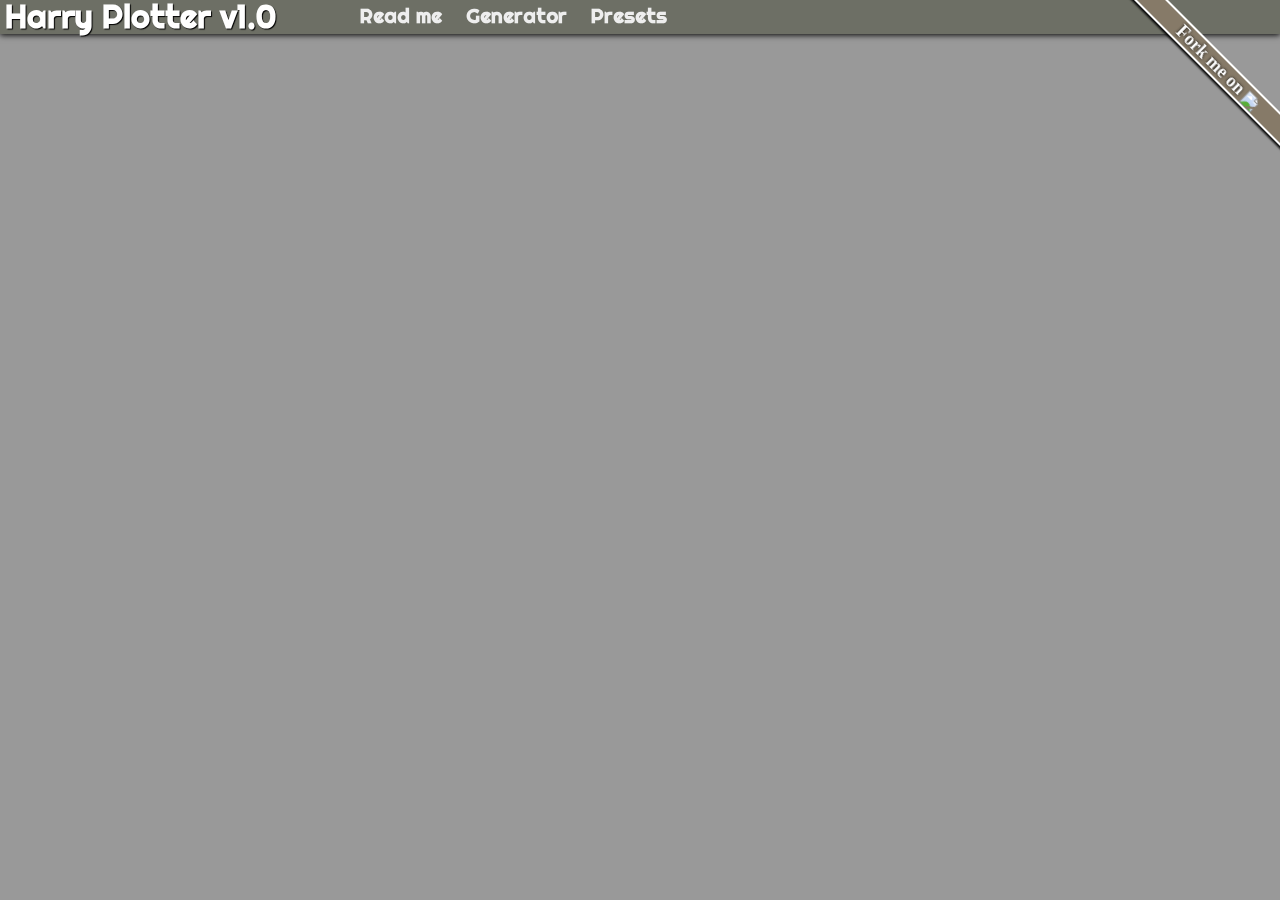
==== commit cc2dbc41: "add title to bg radio" ====
--- a/index.html
+++ b/index.html
@@ -528,13 +528,14 @@
 				if(!dft) dft='none';
 				d.className='bgswitch';
 				['white','black','none'].forEach(function(c){
-					var col=c,r=document.createElement('input');
+					var r=document.createElement('input');
 					r.setAttribute('type','radio');
 					r.setAttribute('name','bgswitch'+n);
-					r.className=col;
-					if(col==dft) r.checked=true;
+					r.className='bg'+c;
+					r.title="background "+c;
+					if(c==dft) r.checked=true;
 					r.onclick=function(){
-						if(tgt.firstChild) tgt.firstChild.className='bg'+col;
+						if(tgt.firstChild) tgt.firstChild.className='bg'+c;
 					};
 					d.appendChild(r);
 				});
--- a/harry.css
+++ b/harry.css
@@ -1,8 +1,8 @@
 /*HARRY PAGE CSS*/
 /*niko 2012*/
 
-@import url(http://fonts.googleapis.com/css?family=Ubuntu);
-@import url(http://fonts.googleapis.com/css?family=Righteous);
+@import url(https://fonts.googleapis.com/css?family=Ubuntu);
+@import url(https://fonts.googleapis.com/css?family=Righteous);
 
 * {
 	padding: 0;
@@ -27,7 +27,7 @@
 button::-moz-focus-inner { border: 0; }
 
 ::-webkit-scrollbar {
-	background-color: transparent;
+	background-color: #555;
 	width: 10px;
 	height: 10px;
 	border: none;
@@ -36,15 +36,14 @@
 ::-webkit-scrollbar-thumb {
 	background: #999;
 	border: none;
-	border-radius: 8px;
 }
 
 ::-webkit-scrollbar-thumb:vertical {
-	background: -webkit-linear-gradient(left,#666,#222);
+	background: #bbb;
 }
 
 ::-webkit-scrollbar-thumb:horizontal {
-	background: -webkit-linear-gradient(top,#666,#222);
+	background: #bbb;
 }
 
 ::-webkit-scrollbar-button {
@@ -95,11 +94,11 @@
 
 h1 {
 	position: absolute;
-	z-index: 4;
+	z-index: 5;
 	left: 5px;
 	/*line-height: 0px !important;*/
 	width: 320px;
-	top: -24px;
+	top: -4px;
 	right: 0;
 	color: #fff;
 	font: bold 32px "Righteous","Sans Serif";
@@ -129,10 +128,6 @@
 	-webkit-transition: 0.4s;
 	-moz-transition: 0.4s;
 	transition: 0.4s;
-}
-
-form {
-	width: 640px;
 }
 
 hr {
@@ -197,12 +192,12 @@
 	box-sizing: border-box;
 	color: #fff;
 	margin: 0 3px 1px 0;
-	background: #383C41;
+	background: #484C51;
 	border: 1px solid transparent;
 	box-shadow: rgba(255,255,255,0.1) 0 1px 0, rgba(0,0,0,0.8) 0 1px 7px 0 inset;
 	border-radius: 4px;
 	font: normal 9pt "Ubuntu","Sans Serif";
-	width: 180px;
+	width: 175px;
 	margin: 1px;
 }
 
@@ -211,7 +206,7 @@
 }
 
 select:disabled {
-	background: #282C31;
+	background: #383C41;
 }
 
 select:after {
@@ -234,6 +229,7 @@
 	width: 16px;
 	border: none;
 	background: transparent;
+	color: transparent;
 }
 
 input[type="text"].color {
@@ -302,7 +298,7 @@
 }
 
 td input[type="text"].data {
-	width: 328px;
+	width: 480px;
 }
 
 pre {
@@ -324,7 +320,7 @@
 	float: left;
 	background: #4b5056;
 	color: #cdd;
-	margin: 0 5px 5px 0;
+	margin: 0 10px 10px 0;
 	border-radius: 10px;
 	padding: 5px;
 	border: 1px outset #;
@@ -341,7 +337,7 @@
 
 div.formcol {
 	float: left;
-	width: 49%;
+	width: 310px;
 	margin: 4px 0 4px 0;
 }
 
@@ -349,18 +345,6 @@
 	clear: both;
 	/*margin-top: 10px;*/
 	text-align: right;
-}
-
-#plot {
-	/*border: 1px #ddd dotted;*/
-	margin-bottom: 10px;
-}
-
-#js {
-}
-
-#jsout {
-	padding: 3px;
 }
 
 #forkme {
@@ -512,7 +496,7 @@
 }
 
 .bgnone {
-	background-color: #eee;
+/*	background-color: #eee;
 	background-image: -webkit-linear-gradient(45deg, #aaa 25%, transparent 25%, transparent 75%, #aaa 75%, #aaa), 
 	-webkit-linear-gradient(45deg, #aaa 25%, transparent 25%, transparent 75%, #aaa 75%, #aaa);
 	background-image: -moz-linear-gradient(45deg, #aaa 25%, transparent 25%, transparent 75%, #aaa 75%, #aaa), 
@@ -520,5 +504,87 @@
 	background-image: linear-gradient(45deg, #aaa 25%, transparent 25%, transparent 75%, #aaa 75%, #aaa), 
 	linear-gradient(45deg, #aaa 25%, transparent 25%, transparent 75%, #aaa 75%, #aaa)bl;
 	background-size: 30px 30px;
-	background-position: 0 0, 15px 15px
+	background-position: 0 0, 15px 15px*/
+	background: none;
+}
+
+#headanim {
+	z-index: 4;
+	position: absolute;
+	left: 0;
+	top: 25px;
+	height: 9px;
+}
+
+content#generator {
+	/*background: #4b5056;*/
+	background: #666;
+}
+
+#rendgen {
+	position: absolute;
+	left: 0;
+	top: 0;
+	right: 0;
+	height: 200px;
+	overflow: hidden;
+	padding-left: -webkit-calc(50% - 480px);
+}
+
+#harrygen {
+	float: left;
+	width: 480px;
+	height: 190px;
+	padding: 3px;
+}
+
+#harrygen .bgswitch {
+	position: relative;
+	vertical-align: top;
+	top: auto;
+	display: inline;
+	float: right;
+}
+
+#plot {
+	overflow: hidden;
+	text-align: center;
+	width: 100%;
+	height: 150px;
+}
+
+#jsgen {
+	float: left;
+	max-width: 480px;
+	width: -webkit-calc(100% - 500px);
+	width: calc(100% - 500px);
+	height: 190px;
+	padding: 3px;
+}
+
+#jsout {
+	padding: 3px;
+	height: 160px;
+	width: 460px;
+	overflow: auto;
+}
+
+#formgen {
+	position: absolute;
+	left: 0;
+	right: 0;
+	top: 200px;
+	bottom: 0;
+	color: #fff;
+	overflow: auto;
+	padding: 5px;
+	padding-left: -webkit-calc(50% - 480px);
+}
+
+#fgen {
+	width: 960px;
+}
+
+#title0,#title1,#title2 {
+	width: 250px;
 }